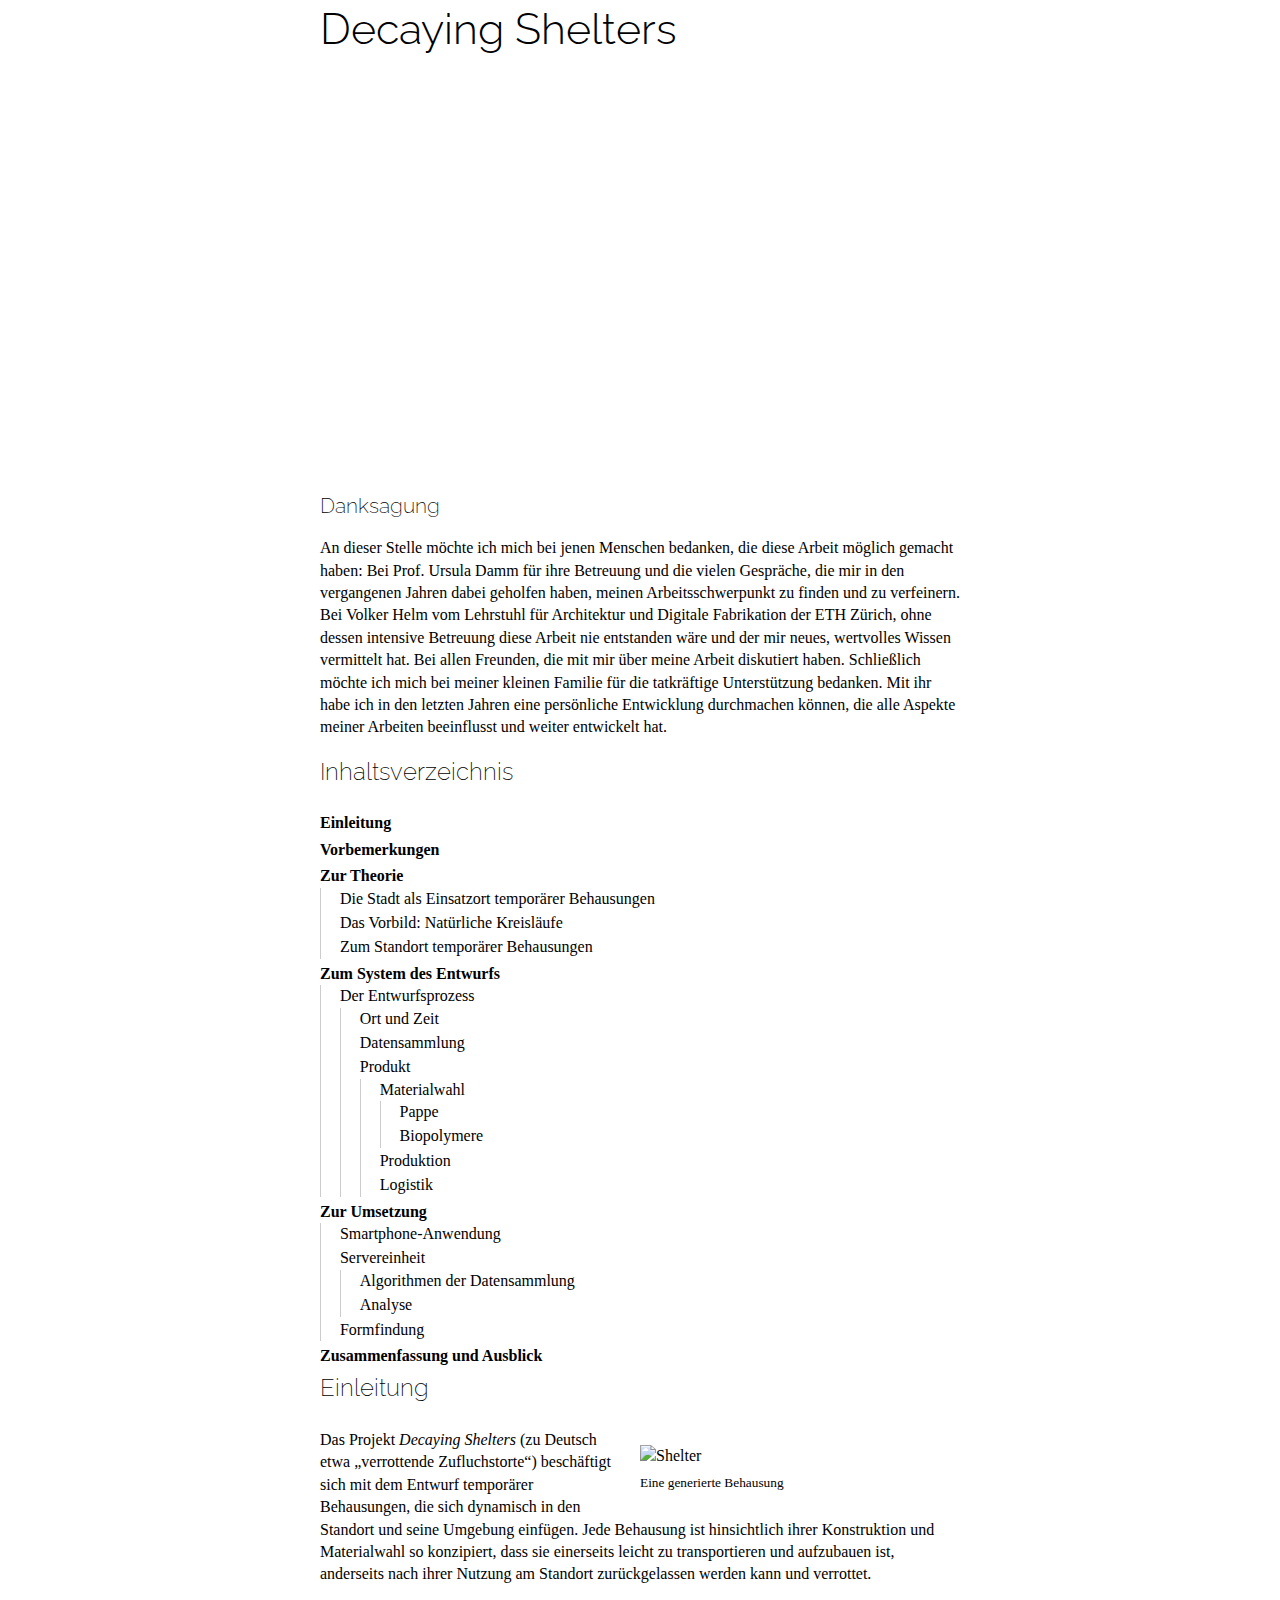
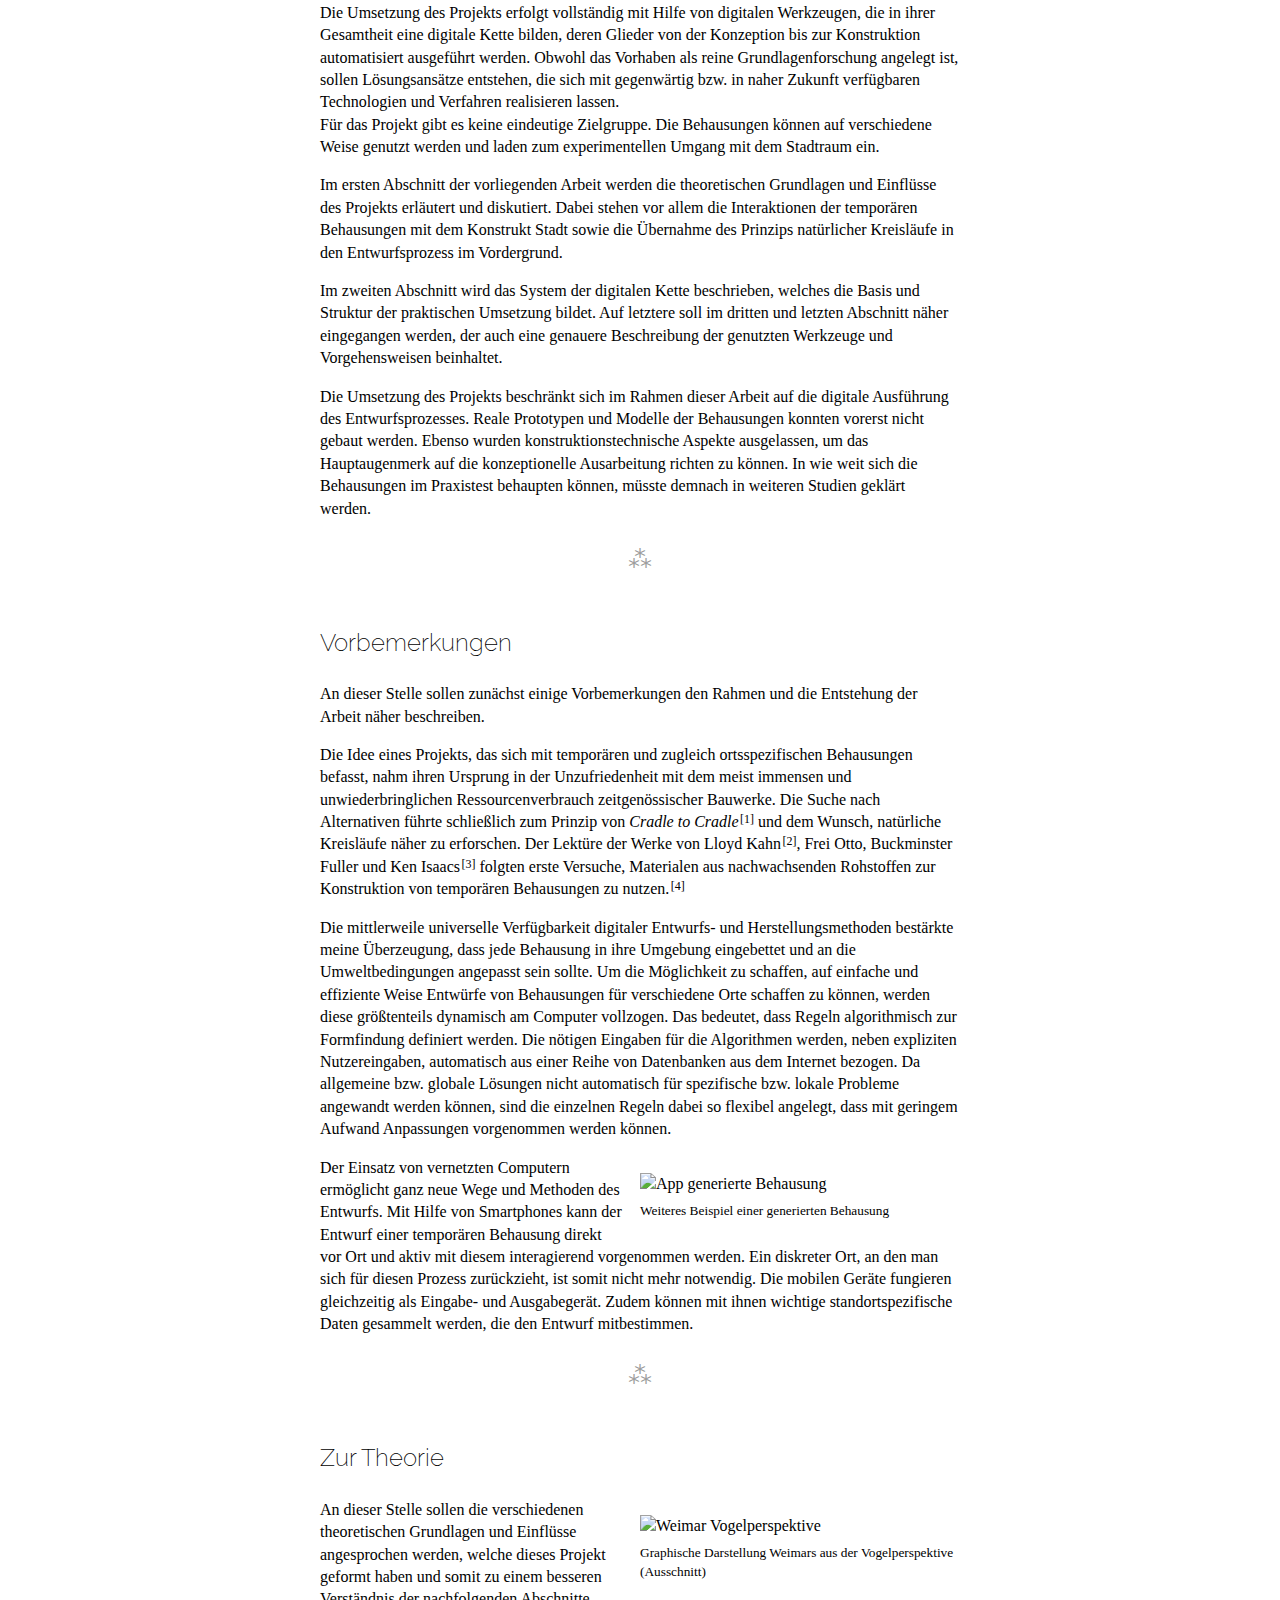
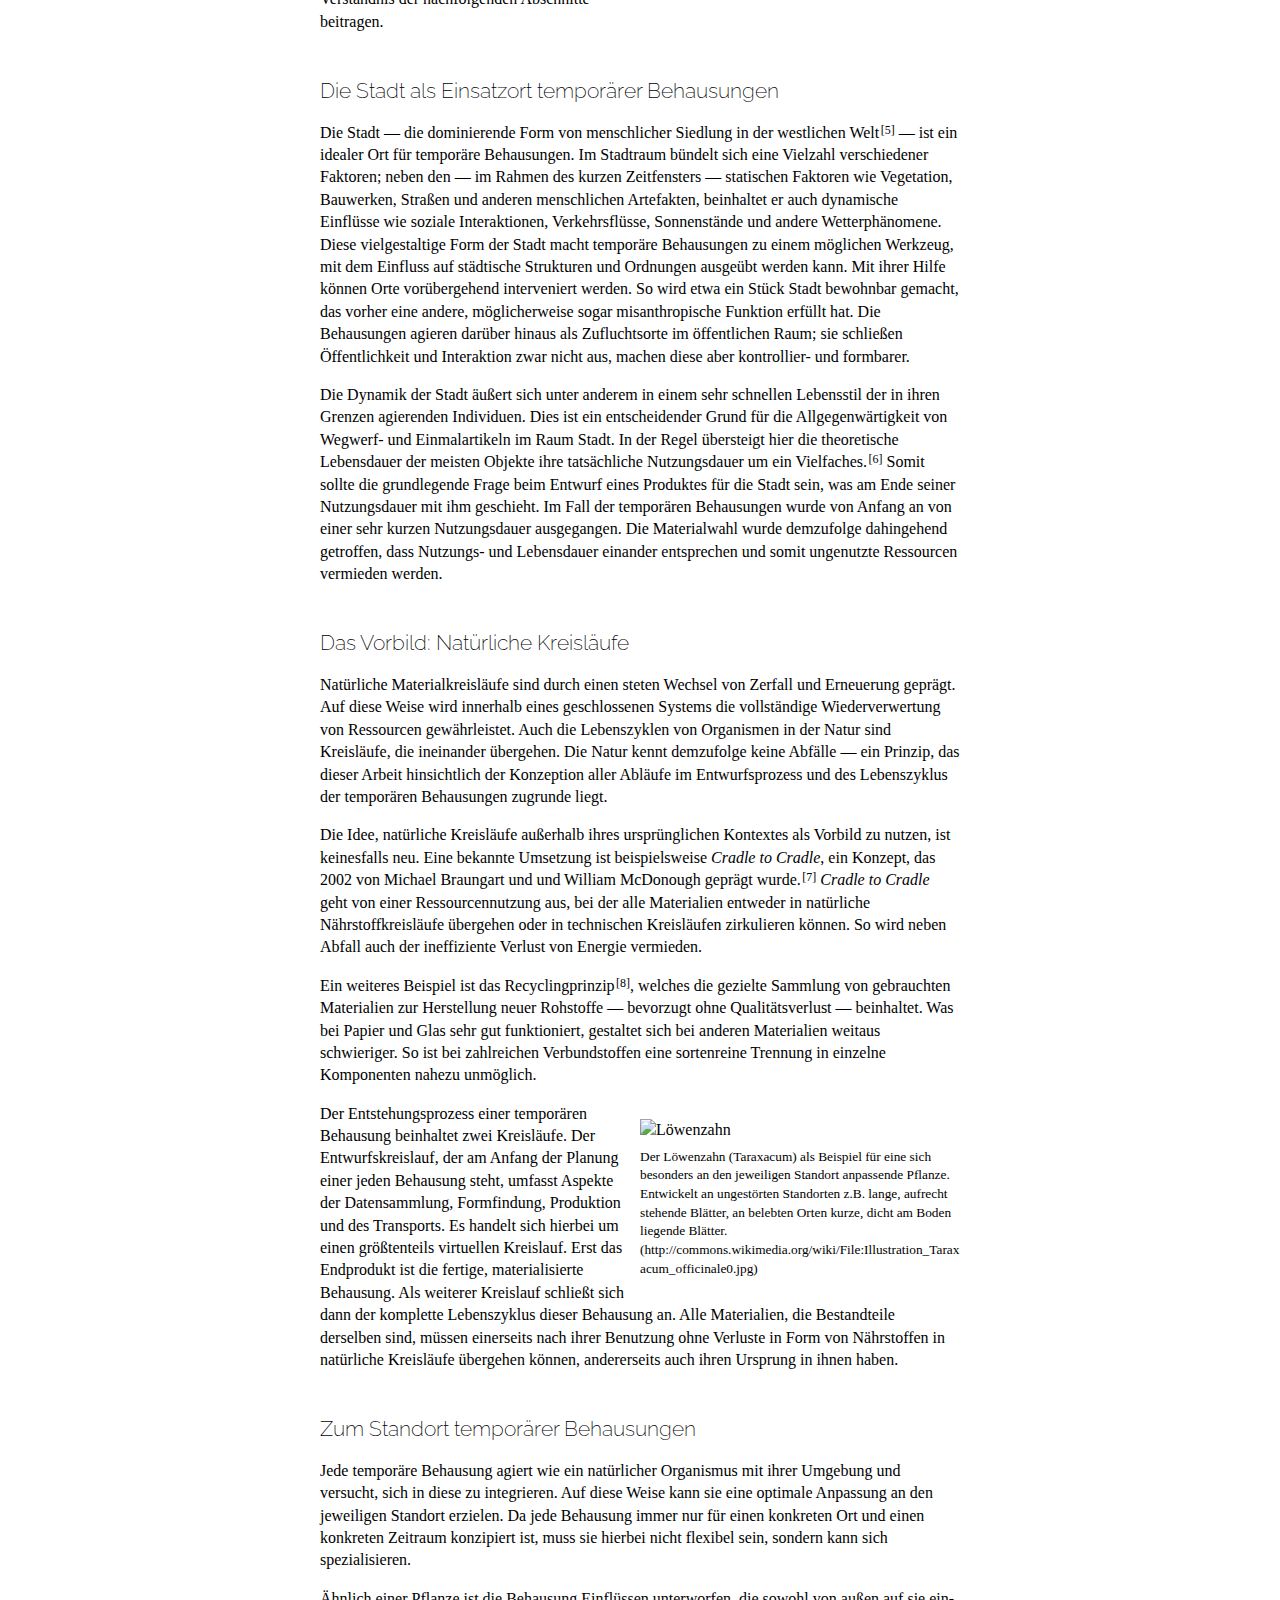
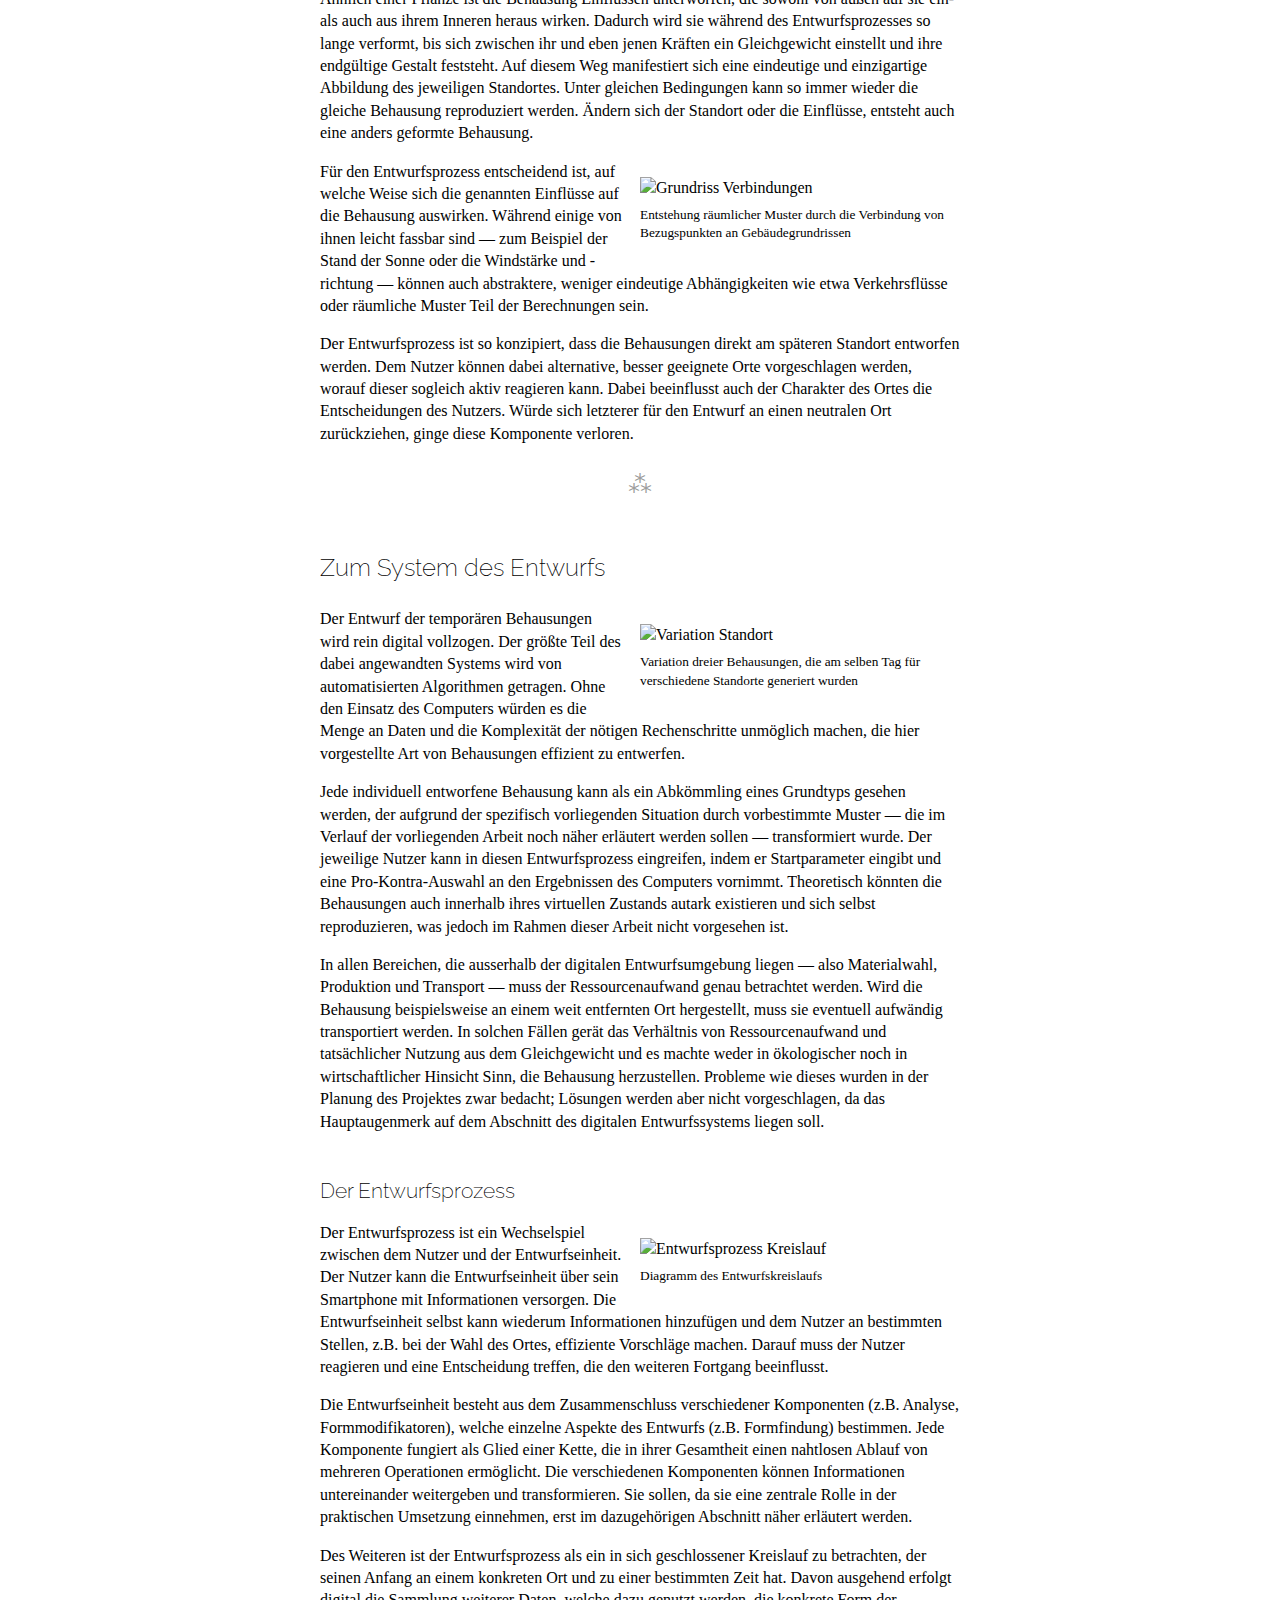
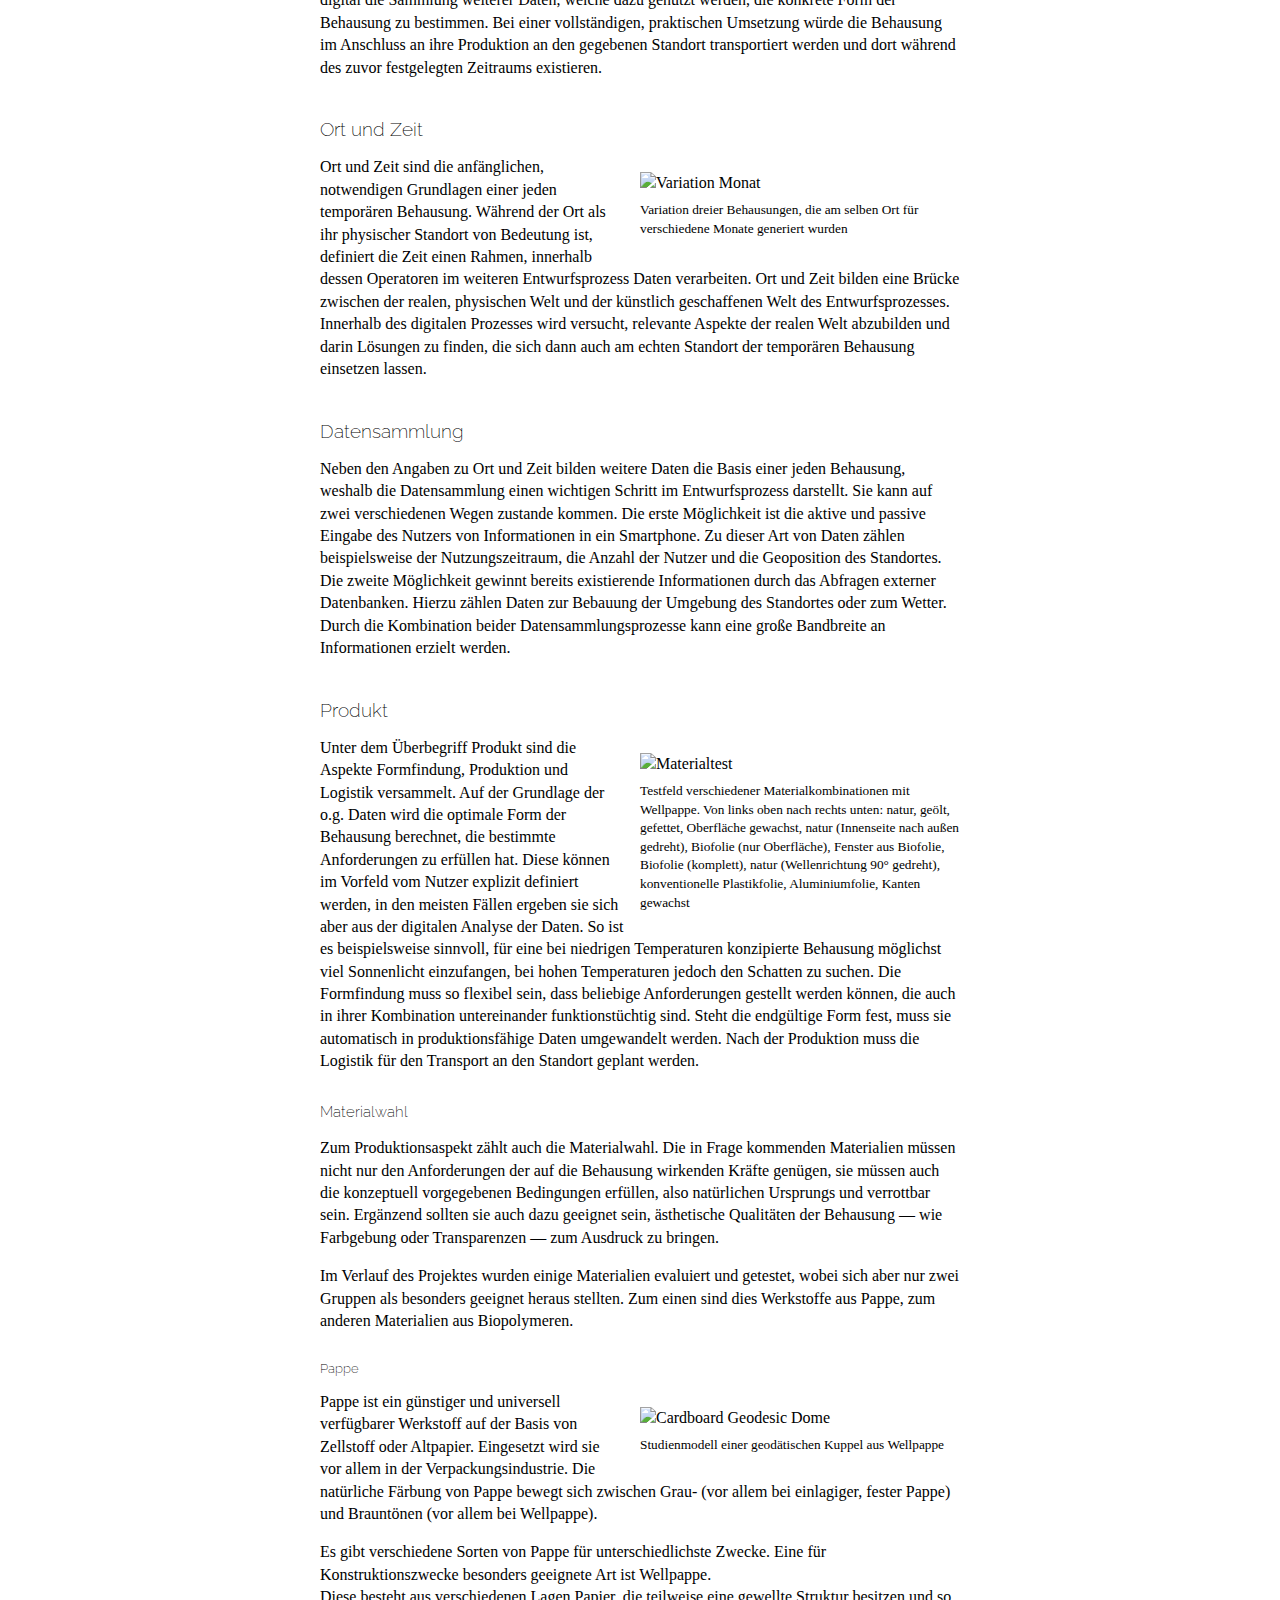
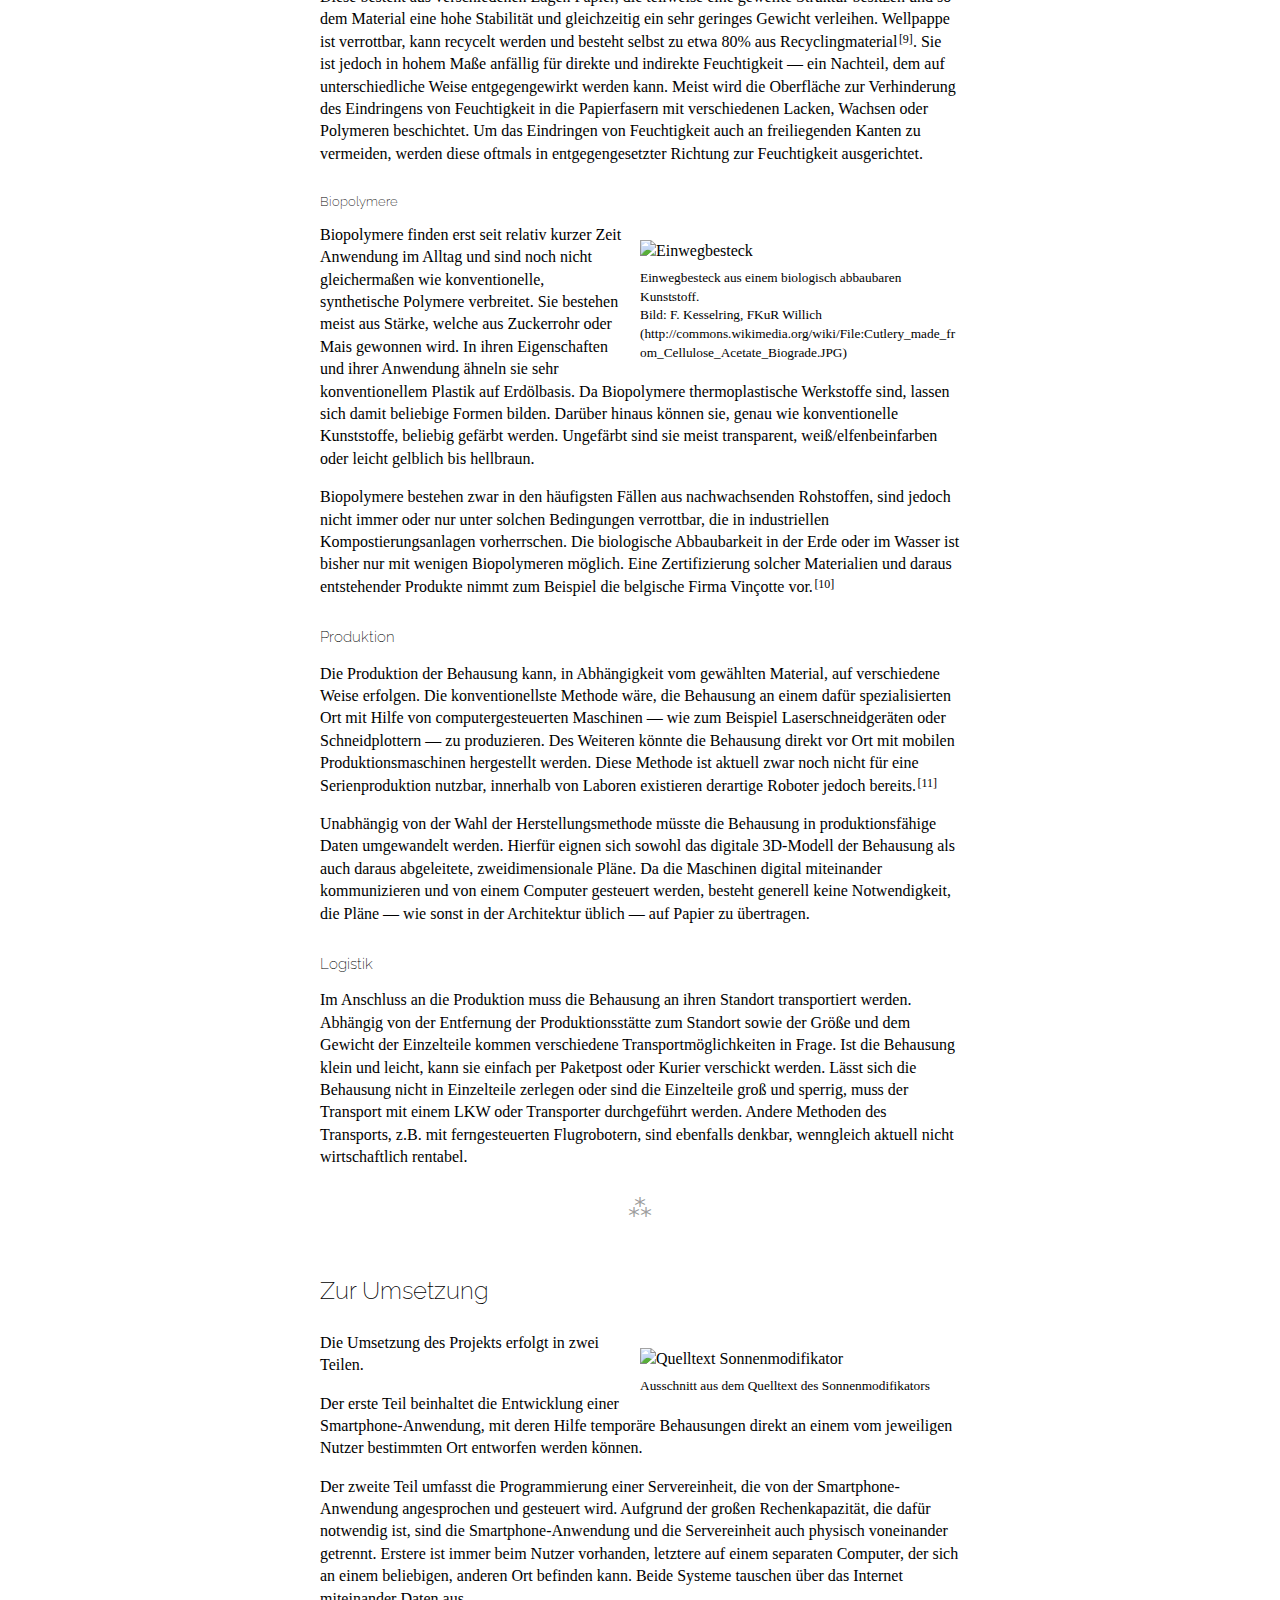
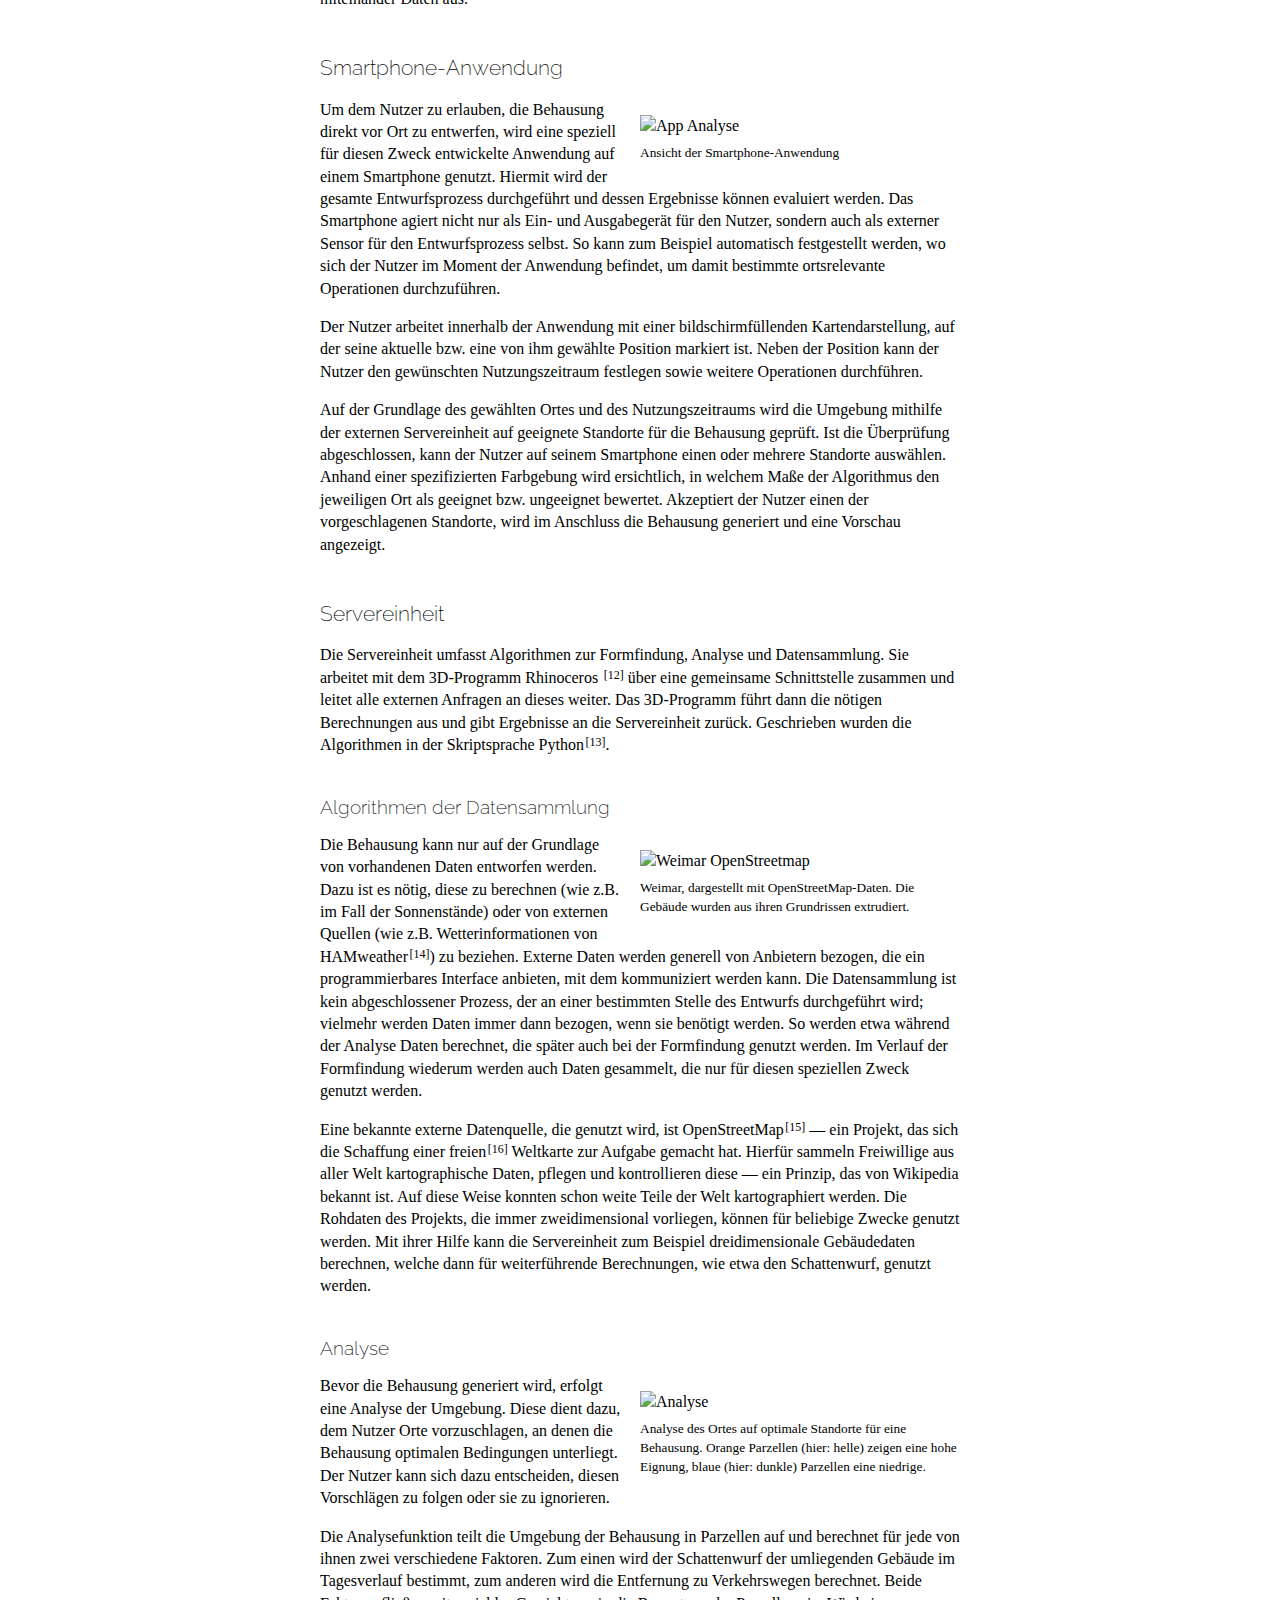
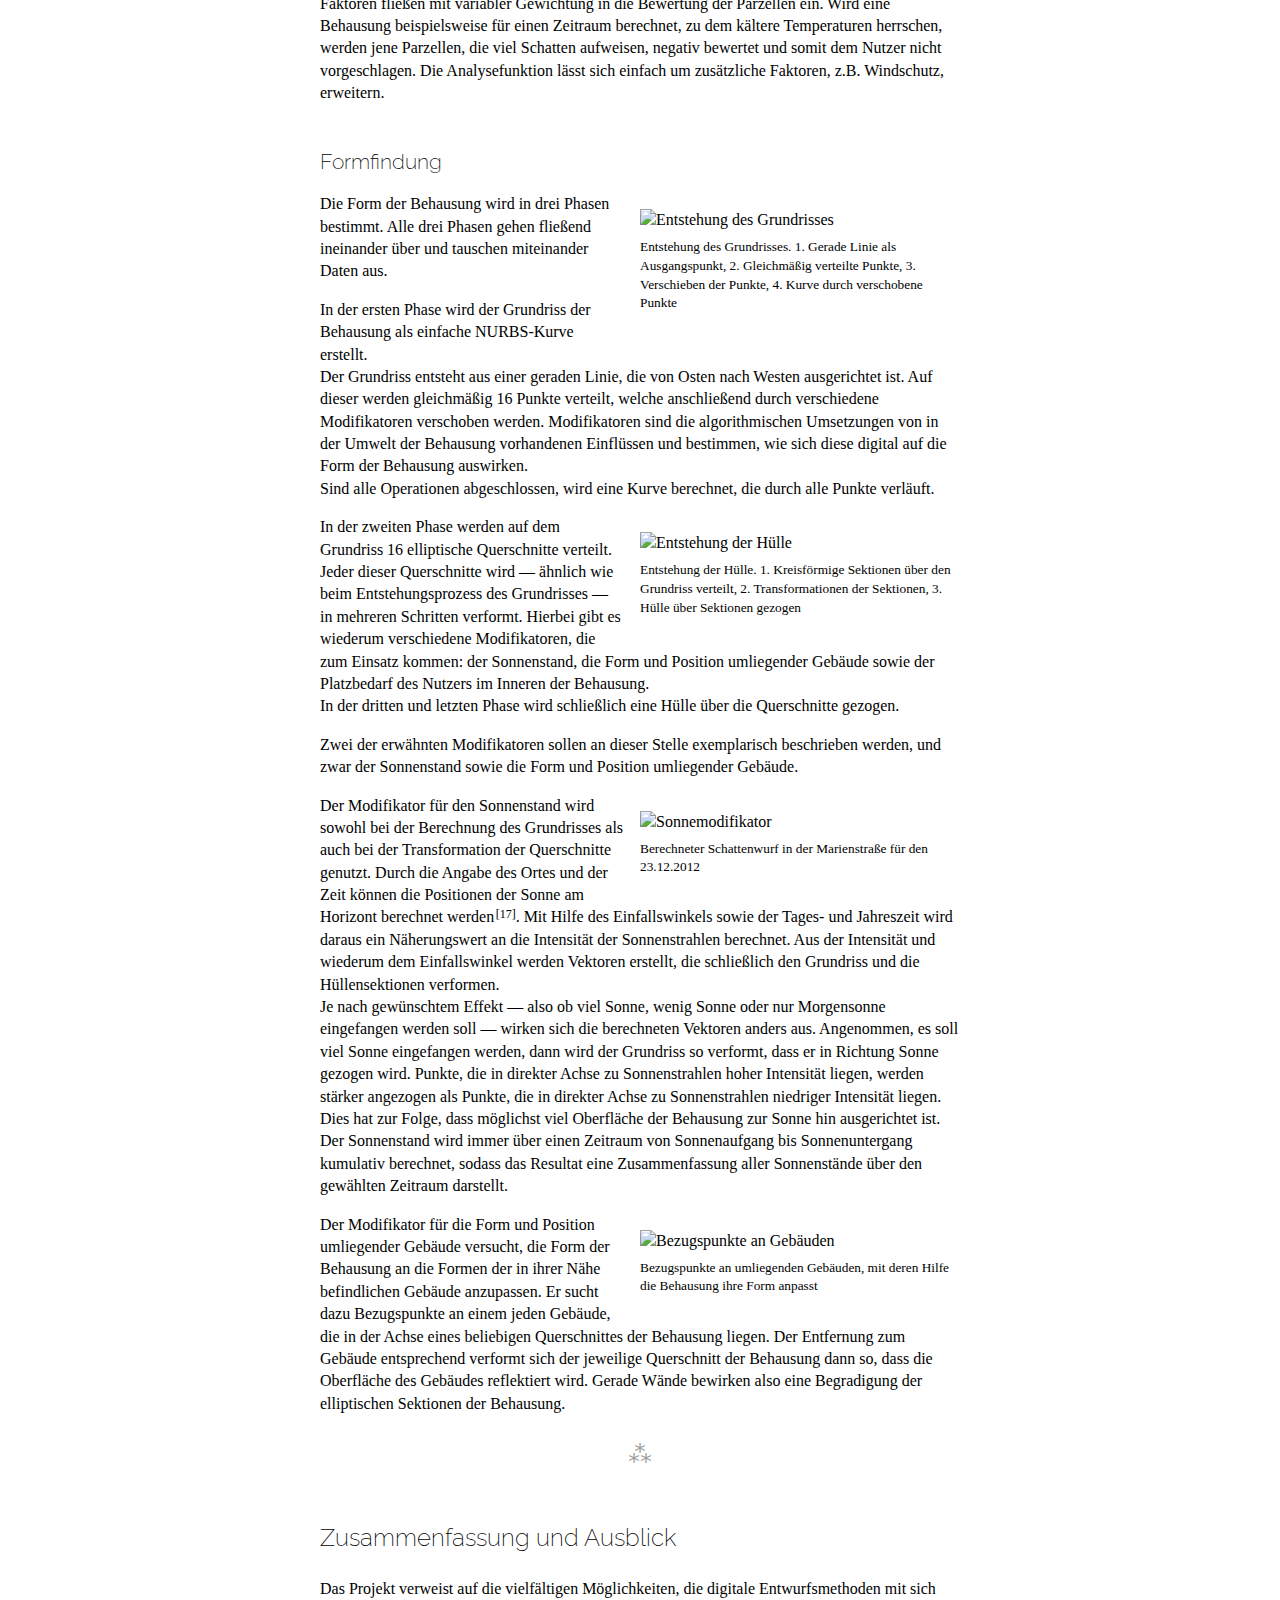
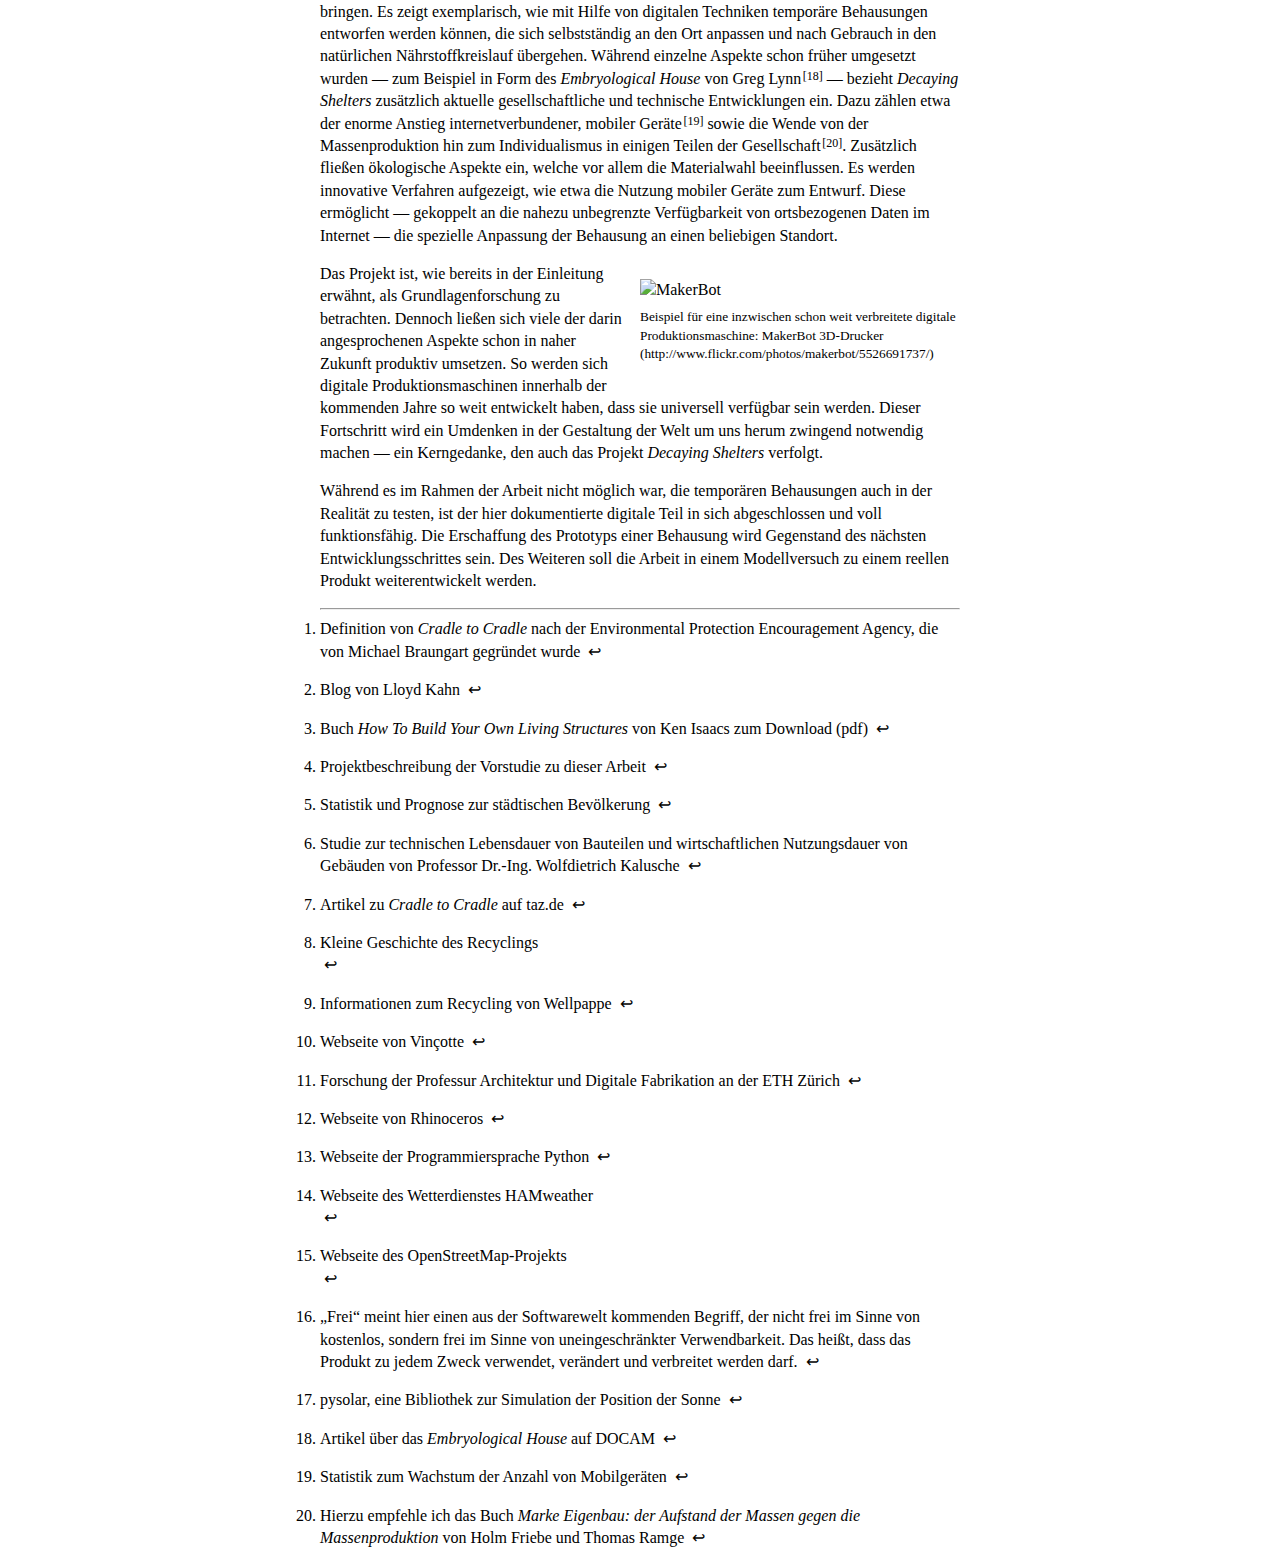
==== web/index.html @ 53554e56 "First commit" ====
<!DOCTYPE html>
<head>
	<meta charset="utf-8">
	<title>Decaying Shelters</title>
	<meta name="author" content="Matthias Breuer"/>
	<meta name="date" content="2013-04-09"/>
	<meta name="language" content="german"/>

	<link
		href='http://fonts.googleapis.com/css?family=Gentium+Basic:400,700,400italic,700italic|Raleway:400,300,200,100,500,600,700,800,900&subset=latin,latin-ext'
		rel='stylesheet' type='text/css'>

	<link rel="stylesheet" href="css/screen.css">

	<script src="http://code.jquery.com/jquery-1.9.1.min.js"></script>
	<script src="js/screen.js"></script>

</head>
<body>

<h1 id="decayingshelters">Decaying Shelters</h1>

<h2 id="bachelorarbeit">Bachelorarbeit</h2>

<h3 id="vonmatthiasbreuermatrikelnummer80789">von Matthias Breuer (Matrikelnummer 80789)</h3>

<p>Zur Erlangung des akademischen Grades<br>
	Bachelor of Fine Arts (BFA) Mediengestaltung<br>
	an der Bauhaus-Universität Weimar<br></p>

<p>Weimar, den 09.04.2013</p>

<h3 id="betreuer">Betreuer</h3>

<ul>
	<li>Prof. Ursula Damm (1. Prüferin)</li>
	<li>Dipl.-Künstler Max Neupert (2. Prüfer)</li>
	<li>Dipl. Ing., MAS CAAD ETH Volker Helm (ETH Zürich)</li>
</ul>

<h3 id="danksagung">Danksagung</h3>

<p>An dieser Stelle möchte ich mich bei jenen Menschen bedanken, die diese Arbeit möglich gemacht haben:
	Bei Prof. Ursula Damm für ihre Betreuung und die vielen Gespräche, die mir in den vergangenen Jahren dabei geholfen
	haben, meinen Arbeitsschwerpunkt zu finden und zu verfeinern. Bei Volker Helm vom Lehrstuhl für Architektur und
	Digitale Fabrikation der ETH Zürich, ohne dessen intensive Betreuung diese Arbeit nie entstanden wäre und der mir
	neues, wertvolles Wissen vermittelt hat. Bei allen Freunden, die mit mir über meine Arbeit diskutiert haben.
	Schließlich möchte ich mich bei meiner kleinen Familie für die tatkräftige Unterstützung bedanken. Mit ihr habe ich
	in den letzten Jahren eine persönliche Entwicklung durchmachen können, die alle Aspekte meiner Arbeiten beeinflusst
	und weiter entwickelt hat.</p>

<h3 id="hinweis">Hinweis</h3>

<p>Eine digitale Version der Arbeit sowie zusätzliche Materialien, die sich in der vorliegenden Druckversion nicht
	darstellen ließen, finden sich online unter:<br>
	http://matthiasbreuer.github.io/Decaying-Shelters/<br>
	Sie sollten ergänzend zur Lektüre der Druckversion genutzt werden.</p>

<h2 id="inhaltsverzeichnis">Inhaltsverzeichnis</h2>

<h2 id="einleitung">Einleitung</h2>

<p><img src="images/shelter.png" alt="Shelter" id="shelter" title="Eine generierte Behausung"/>Das Projekt <em>Decaying
	Shelters</em> (zu Deutsch etwa „verrottende Zufluchstorte“) beschäftigt sich mit dem Entwurf temporärer Behausungen,
	die sich dynamisch in den Standort und seine Umgebung einfügen. Jede Behausung ist hinsichtlich ihrer Konstruktion
	und Materialwahl so konzipiert, dass sie einerseits leicht zu transportieren und aufzubauen ist, anderseits nach
	ihrer Nutzung am Standort zurückgelassen werden kann und verrottet.</p>

<p>Die Umsetzung des Projekts erfolgt vollständig mit Hilfe von digitalen Werkzeugen, die in ihrer Gesamtheit eine
	digitale Kette bilden, deren Glieder von der Konzeption bis zur Konstruktion automatisiert ausgeführt werden. Obwohl
	das Vorhaben als reine Grundlagenforschung angelegt ist, sollen Lösungsansätze entstehen, die sich mit gegenwärtig
	bzw. in naher Zukunft verfügbaren Technologien und Verfahren realisieren lassen.<br>
	Für das Projekt gibt es keine eindeutige Zielgruppe. Die Behausungen können auf verschiedene Weise genutzt werden
	und laden zum experimentellen Umgang mit dem Stadtraum ein.</p>

<p>Im ersten Abschnitt der vorliegenden Arbeit werden die theoretischen Grundlagen und Einflüsse des Projekts erläutert
	und diskutiert. Dabei stehen vor allem die Interaktionen der temporären Behausungen mit dem Konstrukt Stadt sowie
	die Übernahme des Prinzips natürlicher Kreisläufe in den Entwurfsprozess im Vordergrund.</p>

<p>Im zweiten Abschnitt wird das System der digitalen Kette beschrieben, welches die Basis und Struktur der praktischen
	Umsetzung bildet. Auf letztere soll im dritten und letzten Abschnitt näher eingegangen werden, der auch eine
	genauere Beschreibung der genutzten Werkzeuge und Vorgehensweisen beinhaltet.</p>

<p>Die Umsetzung des Projekts beschränkt sich im Rahmen dieser Arbeit auf die digitale Ausführung des Entwurfsprozesses.
	Reale Prototypen und Modelle der Behausungen konnten vorerst nicht gebaut werden. Ebenso wurden
	konstruktionstechnische Aspekte ausgelassen, um das Hauptaugenmerk auf die konzeptionelle Ausarbeitung richten zu
	können. In wie weit sich die Behausungen im Praxistest behaupten können, müsste demnach in weiteren Studien geklärt
	werden.</p>

<h2 id="vorbemerkungen">Vorbemerkungen</h2>

<p>An dieser Stelle sollen zunächst einige Vorbemerkungen den Rahmen und die Entstehung der Arbeit näher
	beschreiben.</p>

<p>Die Idee eines Projekts, das sich mit temporären und zugleich ortsspezifischen Behausungen befasst, nahm ihren
	Ursprung in der Unzufriedenheit mit dem meist immensen und unwiederbringlichen Ressourcenverbrauch zeitgenössischer
	Bauwerke. Die Suche nach Alternativen führte schließlich zum Prinzip von <em>Cradle to Cradle</em><a href="#fn:1"
	                                                                                                     id="fnref:1"
	                                                                                                     title="see footnote"
	                                                                                                     class="footnote">[1]</a>
	und dem Wunsch, natürliche Kreisläufe näher zu erforschen. Der Lektüre der Werke von Lloyd Kahn<a href="#fn:2"
	                                                                                                  id="fnref:2"
	                                                                                                  title="see footnote"
	                                                                                                  class="footnote">[2]</a>,
	Frei Otto, Buckminster Fuller und Ken Isaacs<a href="#fn:3" id="fnref:3" title="see footnote"
	                                               class="footnote">[3]</a> folgten erste Versuche, Materialen aus
	nachwachsenden Rohstoffen zur Konstruktion von temporären Behausungen zu nutzen.<a href="#fn:4" id="fnref:4"
	                                                                                   title="see footnote"
	                                                                                   class="footnote">[4]</a></p>

<p>Die mittlerweile universelle Verfügbarkeit digitaler Entwurfs- und Herstellungsmethoden bestärkte meine Überzeugung,
	dass jede Behausung in ihre Umgebung eingebettet und an die Umweltbedingungen angepasst sein sollte. Um die
	Möglichkeit zu schaffen, auf einfache und effiziente Weise Entwürfe von Behausungen für verschiedene Orte schaffen
	zu können, werden diese größtenteils dynamisch am Computer vollzogen. Das bedeutet, dass Regeln algorithmisch zur
	Formfindung definiert werden. Die nötigen Eingaben für die Algorithmen werden, neben expliziten Nutzereingaben,
	automatisch aus einer Reihe von Datenbanken aus dem Internet bezogen. Da allgemeine bzw. globale Lösungen nicht
	automatisch für spezifische bzw. lokale Probleme angewandt werden können, sind die einzelnen Regeln dabei so
	flexibel angelegt, dass mit geringem Aufwand Anpassungen vorgenommen werden können.</p>

<p><img src="images/app-generated.png" alt="App generierte Behausung" id="appgeneriertebehausung"
        title="Weiteres Beispiel einer generierten Behausung"/>Der Einsatz von vernetzten Computern ermöglicht ganz neue
	Wege und Methoden des Entwurfs. Mit Hilfe von Smartphones kann der Entwurf einer temporären Behausung direkt vor Ort
	und aktiv mit diesem interagierend vorgenommen werden. Ein diskreter Ort, an den man sich für diesen Prozess
	zurückzieht, ist somit nicht mehr notwendig. Die mobilen Geräte fungieren gleichzeitig als Eingabe- und
	Ausgabegerät. Zudem können mit ihnen wichtige standortspezifische Daten gesammelt werden, die den Entwurf
	mitbestimmen.</p>

<h2 id="zurtheorie">Zur Theorie</h2>

<p><img src="images/weimar-vogel.png" alt="Weimar Vogelperspektive" id="weimarvogelperspektive"
        title="Graphische Darstellung Weimars aus der Vogelperspektive (Ausschnitt)"/>An dieser Stelle sollen die
	verschiedenen theoretischen Grundlagen und Einflüsse angesprochen werden, welche dieses Projekt geformt haben und
	somit zu einem besseren Verständnis der nachfolgenden Abschnitte beitragen.</p>

<h3 id="diestadtalseinsatzorttemporrerbehausungen">Die Stadt als Einsatzort temporärer Behausungen</h3>

<p>Die Stadt — die dominierende Form von menschlicher Siedlung in der westlichen Welt<a href="#fn:5" id="fnref:5"
                                                                                        title="see footnote"
                                                                                        class="footnote">[5]</a> — ist
	ein idealer Ort für temporäre Behausungen. Im Stadtraum bündelt sich eine Vielzahl verschiedener Faktoren; neben den
	— im Rahmen des kurzen Zeitfensters — statischen Faktoren wie Vegetation, Bauwerken, Straßen und anderen
	menschlichen Artefakten, beinhaltet er auch dynamische Einflüsse wie soziale Interaktionen, Verkehrsflüsse,
	Sonnenstände und andere Wetterphänomene. Diese vielgestaltige Form der Stadt macht temporäre Behausungen zu einem
	möglichen Werkzeug, mit dem Einfluss auf städtische Strukturen und Ordnungen ausgeübt werden kann. Mit ihrer Hilfe
	können Orte vorübergehend interveniert werden. So wird etwa ein Stück Stadt bewohnbar gemacht, das vorher eine
	andere, möglicherweise sogar misanthropische Funktion erfüllt hat. Die Behausungen agieren darüber hinaus als
	Zufluchtsorte im öffentlichen Raum; sie schließen Öffentlichkeit und Interaktion zwar nicht aus, machen diese aber
	kontrollier- und formbarer.</p>

<p>Die Dynamik der Stadt äußert sich unter anderem in einem sehr schnellen Lebensstil der in ihren Grenzen agierenden
	Individuen. Dies ist ein entscheidender Grund für die Allgegenwärtigkeit von Wegwerf- und Einmalartikeln im Raum
	Stadt. In der Regel übersteigt hier die theoretische Lebensdauer der meisten Objekte ihre tatsächliche Nutzungsdauer
	um ein Vielfaches.<a href="#fn:6" id="fnref:6" title="see footnote" class="footnote">[6]</a> Somit sollte die
	grundlegende Frage beim Entwurf eines Produktes für die Stadt sein, was am Ende seiner Nutzungsdauer mit ihm
	geschieht. Im Fall der temporären Behausungen wurde von Anfang an von einer sehr kurzen Nutzungsdauer ausgegangen.
	Die Materialwahl wurde demzufolge dahingehend getroffen, dass Nutzungs- und Lebensdauer einander entsprechen und
	somit ungenutzte Ressourcen vermieden werden.</p>

<h3 id="dasvorbild:natrlichekreislufe">Das Vorbild: Natürliche Kreisläufe</h3>

<p>Natürliche Materialkreisläufe sind durch einen steten Wechsel von Zerfall und Erneuerung geprägt. Auf diese Weise
	wird innerhalb eines geschlossenen Systems die vollständige Wiederverwertung von Ressourcen gewährleistet. Auch die
	Lebenszyklen von Organismen in der Natur sind Kreisläufe, die ineinander übergehen. Die Natur kennt demzufolge keine
	Abfälle — ein Prinzip, das dieser Arbeit hinsichtlich der Konzeption aller Abläufe im Entwurfsprozess und des
	Lebenszyklus der temporären Behausungen zugrunde liegt.</p>

<p>Die Idee, natürliche Kreisläufe außerhalb ihres ursprünglichen Kontextes als Vorbild zu nutzen, ist keinesfalls neu.
	Eine bekannte Umsetzung ist beispielsweise <em>Cradle to Cradle</em>, ein Konzept, das 2002 von Michael Braungart
	und und William McDonough geprägt wurde.<a href="#fn:7" id="fnref:7" title="see footnote" class="footnote">[7]</a>
	<em>Cradle to Cradle</em> geht von einer Ressourcennutzung aus, bei der alle Materialien entweder in natürliche
	Nährstoffkreisläufe übergehen oder in technischen Kreisläufen zirkulieren können. So wird neben Abfall auch der
	ineffiziente Verlust von Energie vermieden.</p>

<p>Ein weiteres Beispiel ist das Recyclingprinzip<a href="#fn:8" id="fnref:8" title="see footnote"
                                                    class="footnote">[8]</a>, welches die gezielte Sammlung von
	gebrauchten Materialien zur Herstellung neuer Rohstoffe — bevorzugt ohne Qualitätsverlust — beinhaltet. Was bei
	Papier und Glas sehr gut funktioniert, gestaltet sich bei anderen Materialien weitaus schwieriger. So ist bei
	zahlreichen Verbundstoffen eine sortenreine Trennung in einzelne Komponenten nahezu unmöglich.</p>

<p><img src="images/Illustration_Taraxacum_officinale0.jpg" alt="Löwenzahn" id="lwenzahn"
        title="Der Löwenzahn (Taraxacum) als Beispiel für eine sich besonders an den jeweiligen Standort anpassende Pflanze. Entwickelt an ungestörten Standorten z.B. lange, aufrecht stehende Blätter, an belebten Orten kurze, dicht am Boden liegende Blätter. (http://commons.wikimedia.org/wiki/File:Illustration_Taraxacum_officinale0.jpg)"
        class="half-width"/>Der Entstehungsprozess einer temporären Behausung beinhaltet zwei Kreisläufe. Der
	Entwurfskreislauf, der am Anfang der Planung einer jeden Behausung steht, umfasst Aspekte der Datensammlung,
	Formfindung, Produktion und des Transports. Es handelt sich hierbei um einen größtenteils virtuellen Kreislauf. Erst
	das Endprodukt ist die fertige, materialisierte Behausung. Als weiterer Kreislauf schließt sich dann der komplette
	Lebenszyklus dieser Behausung an. Alle Materialien, die Bestandteile derselben sind, müssen einerseits nach ihrer
	Benutzung ohne Verluste in Form von Nährstoffen in natürliche Kreisläufe übergehen können, andererseits auch ihren
	Ursprung in ihnen haben.</p>

<h3 id="zumstandorttemporrerbehausungen">Zum Standort temporärer Behausungen</h3>

<p>Jede temporäre Behausung agiert wie ein natürlicher Organismus mit ihrer Umgebung und versucht, sich in diese zu
	integrieren. Auf diese Weise kann sie eine optimale Anpassung an den jeweiligen Standort erzielen. Da jede Behausung
	immer nur für einen konkreten Ort und einen konkreten Zeitraum konzipiert ist, muss sie hierbei nicht flexibel sein,
	sondern kann sich spezialisieren.</p>

<p>Ähnlich einer Pflanze ist die Behausung Einflüssen unterworfen, die sowohl von außen auf sie ein- als auch aus ihrem
	Inneren heraus wirken. Dadurch wird sie während des Entwurfsprozesses so lange verformt, bis sich zwischen ihr und
	eben jenen Kräften ein Gleichgewicht einstellt und ihre endgültige Gestalt feststeht. Auf diesem Weg manifestiert
	sich eine eindeutige und einzigartige Abbildung des jeweiligen Standortes. Unter gleichen Bedingungen kann so immer
	wieder die gleiche Behausung reproduziert werden. Ändern sich der Standort oder die Einflüsse, entsteht auch eine
	anders geformte Behausung.</p>

<p><img src="images/grundriss-verbindungen.png" alt="Grundriss Verbindungen" id="grundrissverbindungen"
        title="Entstehung räumlicher Muster durch die Verbindung von Bezugspunkten an Gebäudegrundrissen"/>Für den
	Entwurfsprozess entscheidend ist, auf welche Weise sich die genannten Einflüsse auf die Behausung auswirken. Während
	einige von ihnen leicht fassbar sind — zum Beispiel der Stand der Sonne oder die Windstärke und -richtung — können
	auch abstraktere, weniger eindeutige Abhängigkeiten wie etwa Verkehrsflüsse oder räumliche Muster Teil der
	Berechnungen sein.</p>

<p>Der Entwurfsprozess ist so konzipiert, dass die Behausungen direkt am späteren Standort entworfen werden. Dem Nutzer
	können dabei alternative, besser geeignete Orte vorgeschlagen werden, worauf dieser sogleich aktiv reagieren kann.
	Dabei beeinflusst auch der Charakter des Ortes die Entscheidungen des Nutzers. Würde sich letzterer für den Entwurf
	an einen neutralen Ort zurückziehen, ginge diese Komponente verloren.</p>

<h2 id="zumsystemdesentwurfs">Zum System des Entwurfs</h2>

<p><img src="images/shelters-variation-3.png" alt="Variation Standort" id="variationstandort"
        title="Variation dreier Behausungen, die am selben Tag für verschiedene Standorte generiert wurden"
        class="half-width"/>Der Entwurf der temporären Behausungen wird rein digital vollzogen. Der größte Teil des
	dabei angewandten Systems wird von automatisierten Algorithmen getragen. Ohne den Einsatz des Computers würden es
	die Menge an Daten und die Komplexität der nötigen Rechenschritte unmöglich machen, die hier vorgestellte Art von
	Behausungen effizient zu entwerfen.</p>

<p>Jede individuell entworfene Behausung kann als ein Abkömmling eines Grundtyps gesehen werden, der aufgrund der
	spezifisch vorliegenden Situation durch vorbestimmte Muster — die im Verlauf der vorliegenden Arbeit noch näher
	erläutert werden sollen — transformiert wurde. Der jeweilige Nutzer kann in diesen Entwurfsprozess eingreifen, indem
	er Startparameter eingibt und eine Pro-Kontra-Auswahl an den Ergebnissen des Computers vornimmt. Theoretisch könnten
	die Behausungen auch innerhalb ihres virtuellen Zustands autark existieren und sich selbst reproduzieren, was jedoch
	im Rahmen dieser Arbeit nicht vorgesehen ist.</p>

<p>In allen Bereichen, die ausserhalb der digitalen Entwurfsumgebung liegen — also Materialwahl, Produktion und
	Transport — muss der Ressourcenaufwand genau betrachtet werden. Wird die Behausung beispielsweise an einem weit
	entfernten Ort hergestellt, muss sie eventuell aufwändig transportiert werden. In solchen Fällen gerät das
	Verhältnis von Ressourcenaufwand und tatsächlicher Nutzung aus dem Gleichgewicht und es machte weder in ökologischer
	noch in wirtschaftlicher Hinsicht Sinn, die Behausung herzustellen. Probleme wie dieses wurden in der Planung des
	Projektes zwar bedacht; Lösungen werden aber nicht vorgeschlagen, da das Hauptaugenmerk auf dem Abschnitt des
	digitalen Entwurfssystems liegen soll.</p>

<h3 id="derentwurfsprozess">Der Entwurfsprozess</h3>

<p><img src="images/entwurfskreislauf.png" alt="Entwurfsprozess Kreislauf" id="entwurfsprozesskreislauf"
        title="Diagramm des Entwurfskreislaufs" class="half-width"/>Der Entwurfsprozess ist ein Wechselspiel zwischen
	dem Nutzer und der Entwurfseinheit. Der Nutzer kann die Entwurfseinheit über sein Smartphone mit Informationen
	versorgen. Die Entwurfseinheit selbst kann wiederum Informationen hinzufügen und dem Nutzer an bestimmten Stellen,
	z.B. bei der Wahl des Ortes, effiziente Vorschläge machen. Darauf muss der Nutzer reagieren und eine Entscheidung
	treffen, die den weiteren Fortgang beeinflusst.</p>

<p>Die Entwurfseinheit besteht aus dem Zusammenschluss verschiedener Komponenten (z.B. Analyse, Formmodifikatoren),
	welche einzelne Aspekte des Entwurfs (z.B. Formfindung) bestimmen. Jede Komponente fungiert als Glied einer Kette,
	die in ihrer Gesamtheit einen nahtlosen Ablauf von mehreren Operationen ermöglicht. Die verschiedenen Komponenten
	können Informationen untereinander weitergeben und transformieren. Sie sollen, da sie eine zentrale Rolle in der
	praktischen Umsetzung einnehmen, erst im dazugehörigen Abschnitt näher erläutert werden.</p>

<p>Des Weiteren ist der Entwurfsprozess als ein in sich geschlossener Kreislauf zu betrachten, der seinen Anfang an
	einem konkreten Ort und zu einer bestimmten Zeit hat. Davon ausgehend erfolgt digital die Sammlung weiterer Daten,
	welche dazu genutzt werden, die konkrete Form der Behausung zu bestimmen. Bei einer vollständigen, praktischen
	Umsetzung würde die Behausung im Anschluss an ihre Produktion an den gegebenen Standort transportiert werden und
	dort während des zuvor festgelegten Zeitraums existieren.</p>

<h4 id="ortundzeit">Ort und Zeit</h4>

<p><img src="images/shelters-year-3.png" alt="Variation Monat" id="variationmonat"
        title="Variation dreier Behausungen, die am selben Ort für verschiedene Monate generiert wurden"
        class="half-width"/>Ort und Zeit sind die anfänglichen, notwendigen Grundlagen einer jeden temporären Behausung.
	Während der Ort als ihr physischer Standort von Bedeutung ist, definiert die Zeit einen Rahmen, innerhalb dessen
	Operatoren im weiteren Entwurfsprozess Daten verarbeiten. Ort und Zeit bilden eine Brücke zwischen der realen,
	physischen Welt und der künstlich geschaffenen Welt des Entwurfsprozesses. Innerhalb des digitalen Prozesses wird
	versucht, relevante Aspekte der realen Welt abzubilden und darin Lösungen zu finden, die sich dann auch am echten
	Standort der temporären Behausung einsetzen lassen.</p>

<h4 id="datensammlung">Datensammlung</h4>

<p>Neben den Angaben zu Ort und Zeit bilden weitere Daten die Basis einer jeden Behausung, weshalb die Datensammlung
	einen wichtigen Schritt im Entwurfsprozess darstellt. Sie kann auf zwei verschiedenen Wegen zustande kommen. Die
	erste Möglichkeit ist die aktive und passive Eingabe des Nutzers von Informationen in ein Smartphone. Zu dieser Art
	von Daten zählen beispielsweise der Nutzungszeitraum, die Anzahl der Nutzer und die Geoposition des Standortes. Die
	zweite Möglichkeit gewinnt bereits existierende Informationen durch das Abfragen externer Datenbanken. Hierzu zählen
	Daten zur Bebauung der Umgebung des Standortes oder zum Wetter. Durch die Kombination beider Datensammlungsprozesse
	kann eine große Bandbreite an Informationen erzielt werden.</p>

<h4 id="produkt">Produkt</h4>

<p><img src="images/materialarray.jpg" alt="Materialtest" id="materialtest"
        title="Testfeld verschiedener Materialkombinationen mit Wellpappe. Von links oben nach rechts unten: natur, geölt, gefettet, Oberfläche gewachst, natur (Innenseite nach außen gedreht), Biofolie (nur Oberfläche), Fenster aus Biofolie, Biofolie (komplett), natur (Wellenrichtung 90° gedreht), konventionelle Plastikfolie, Aluminiumfolie, Kanten gewachst"/>Unter
	dem Überbegriff Produkt sind die Aspekte Formfindung, Produktion und Logistik versammelt. Auf der Grundlage der o.g.
	Daten wird die optimale Form der Behausung berechnet, die bestimmte Anforderungen zu erfüllen hat. Diese können im
	Vorfeld vom Nutzer explizit definiert werden, in den meisten Fällen ergeben sie sich aber aus der digitalen Analyse
	der Daten. So ist es beispielsweise sinnvoll, für eine bei niedrigen Temperaturen konzipierte Behausung möglichst
	viel Sonnenlicht einzufangen, bei hohen Temperaturen jedoch den Schatten zu suchen. Die Formfindung muss so flexibel
	sein, dass beliebige Anforderungen gestellt werden können, die auch in ihrer Kombination untereinander
	funktionstüchtig sind. Steht die endgültige Form fest, muss sie automatisch in produktionsfähige Daten umgewandelt
	werden. Nach der Produktion muss die Logistik für den Transport an den Standort geplant werden.</p>

<h5 id="materialwahl">Materialwahl</h5>

<p>Zum Produktionsaspekt zählt auch die Materialwahl. Die in Frage kommenden Materialien müssen nicht nur den
	Anforderungen der auf die Behausung wirkenden Kräfte genügen, sie müssen auch die konzeptuell vorgegebenen
	Bedingungen erfüllen, also natürlichen Ursprungs und verrottbar sein. Ergänzend sollten sie auch dazu geeignet sein,
	ästhetische Qualitäten der Behausung —&nbsp;wie Farbgebung oder Transparenzen&nbsp;— zum Ausdruck zu bringen.</p>

<p>Im Verlauf des Projektes wurden einige Materialien evaluiert und getestet, wobei sich aber nur zwei Gruppen als
	besonders geeignet heraus stellten. Zum einen sind dies Werkstoffe aus Pappe, zum anderen Materialien aus
	Biopolymeren.</p>

<h6 id="pappe">Pappe</h6>

<p><img src="images/Cardboard-geodesic-dome.jpg" alt="Cardboard Geodesic Dome" id="cardboardgeodesicdome"
        title="Studienmodell einer geodätischen Kuppel aus Wellpappe"/>Pappe ist ein günstiger und universell
	verfügbarer Werkstoff auf der Basis von Zellstoff oder Altpapier. Eingesetzt wird sie vor allem in der
	Verpackungsindustrie. Die natürliche Färbung von Pappe bewegt sich zwischen Grau- (vor allem bei einlagiger, fester
	Pappe) und Brauntönen (vor allem bei Wellpappe).</p>

<p>Es gibt verschiedene Sorten von Pappe für unterschiedlichste Zwecke. Eine für Konstruktionszwecke besonders geeignete
	Art ist Wellpappe.<br>
	Diese besteht aus verschiedenen Lagen Papier, die teilweise eine gewellte Struktur besitzen und so dem Material eine
	hohe Stabilität und gleichzeitig ein sehr geringes Gewicht verleihen. Wellpappe ist verrottbar, kann recycelt werden
	und besteht selbst zu etwa 80% aus Recyclingmaterial<a href="#fn:9" id="fnref:9" title="see footnote"
	                                                       class="footnote">[9]</a>. Sie ist jedoch in hohem Maße
	anfällig für direkte und indirekte Feuchtigkeit — ein Nachteil, dem auf unterschiedliche Weise entgegengewirkt
	werden kann. Meist wird die Oberfläche zur Verhinderung des Eindringens von Feuchtigkeit in die Papierfasern mit
	verschiedenen Lacken, Wachsen oder Polymeren beschichtet. Um das Eindringen von Feuchtigkeit auch an freiliegenden
	Kanten zu vermeiden, werden diese oftmals in entgegengesetzter Richtung zur Feuchtigkeit ausgerichtet.</p>

<h6 id="biopolymere">Biopolymere</h6>

<p><img src="images/Cutlery_made_from_Cellulose_Acetate_Biograde.JPG" alt="Einwegbesteck" id="einwegbesteck"
        title="Einwegbesteck aus einem biologisch abbaubaren Kunststoff.&lt;br&gt;Bild: F. Kesselring, FKuR Willich (http://commons.wikimedia.org/wiki/File:Cutlery_made_from_Cellulose_Acetate_Biograde.JPG)"
        class="half-width"/> Biopolymere finden erst seit relativ kurzer Zeit Anwendung im Alltag und sind noch nicht
	gleichermaßen wie konventionelle, synthetische Polymere verbreitet. Sie bestehen meist aus Stärke, welche aus
	Zuckerrohr oder Mais gewonnen wird. In ihren Eigenschaften und ihrer Anwendung ähneln sie sehr konventionellem
	Plastik auf Erdölbasis. Da Biopolymere thermoplastische Werkstoffe sind, lassen sich damit beliebige Formen bilden.
	Darüber hinaus können sie, genau wie konventionelle Kunststoffe, beliebig gefärbt werden. Ungefärbt sind sie meist
	transparent, weiß/elfenbeinfarben oder leicht gelblich bis hellbraun.</p>

<p>Biopolymere bestehen zwar in den häufigsten Fällen aus nachwachsenden Rohstoffen, sind jedoch nicht immer oder nur
	unter solchen Bedingungen verrottbar, die in industriellen Kompostierungsanlagen vorherrschen. Die biologische
	Abbaubarkeit in der Erde oder im Wasser ist bisher nur mit wenigen Biopolymeren möglich. Eine Zertifizierung solcher
	Materialien und daraus entstehender Produkte nimmt zum Beispiel die belgische Firma Vinçotte vor.<a href="#fn:10"
	                                                                                                    id="fnref:10"
	                                                                                                    title="see footnote"
	                                                                                                    class="footnote">[10]</a>
</p>

<h5 id="produktion">Produktion</h5>

<p>Die Produktion der Behausung kann, in Abhängigkeit vom gewählten Material, auf verschiedene Weise erfolgen. Die
	konventionellste Methode wäre, die Behausung an einem dafür spezialisierten Ort mit Hilfe von computergesteuerten
	Maschinen — wie zum Beispiel Laserschneidgeräten oder Schneidplottern — zu produzieren. Des Weiteren könnte die
	Behausung direkt vor Ort mit mobilen Produktionsmaschinen hergestellt werden. Diese Methode ist aktuell zwar noch
	nicht für eine Serienproduktion nutzbar, innerhalb von Laboren existieren derartige Roboter jedoch bereits.<a
		href="#fn:11" id="fnref:11" title="see footnote" class="footnote">[11]</a></p>

<p>Unabhängig von der Wahl der Herstellungsmethode müsste die Behausung in produktionsfähige Daten umgewandelt werden.
	Hierfür eignen sich sowohl das digitale 3D-Modell der Behausung als auch daraus abgeleitete, zweidimensionale Pläne.
	Da die Maschinen digital miteinander kommunizieren und von einem Computer gesteuert werden, besteht generell keine
	Notwendigkeit, die Pläne — wie sonst in der Architektur üblich — auf Papier zu übertragen. </p>

<h5 id="logistik">Logistik</h5>

<p>Im Anschluss an die Produktion muss die Behausung an ihren Standort transportiert werden. Abhängig von der Entfernung
	der Produktionsstätte zum Standort sowie der Größe und dem Gewicht der Einzelteile kommen verschiedene
	Transportmöglichkeiten in Frage. Ist die Behausung klein und leicht, kann sie einfach per Paketpost oder Kurier
	verschickt werden. Lässt sich die Behausung nicht in Einzelteile zerlegen oder sind die Einzelteile groß und
	sperrig, muss der Transport mit einem LKW oder Transporter durchgeführt werden. Andere Methoden des Transports, z.B.
	mit ferngesteuerten Flugrobotern, sind ebenfalls denkbar, wenngleich aktuell nicht wirtschaftlich rentabel.</p>

<h2 id="zurumsetzung">Zur Umsetzung</h2>

<p><img src="images/sun-plan-mod-source.png" alt="Quelltext Sonnenmodifikator" id="quelltextsonnenmodifikator"
        title="Ausschnitt aus dem Quelltext des Sonnenmodifikators"/>Die Umsetzung des Projekts erfolgt in zwei Teilen.
</p>

<p>Der erste Teil beinhaltet die Entwicklung einer Smartphone-Anwendung, mit deren Hilfe temporäre Behausungen direkt an
	einem vom jeweiligen Nutzer bestimmten Ort entworfen werden können.</p>

<p>Der zweite Teil umfasst die Programmierung einer Servereinheit, die von der Smartphone-Anwendung angesprochen und
	gesteuert wird. Aufgrund der großen Rechenkapazität, die dafür notwendig ist, sind die Smartphone-Anwendung und die
	Servereinheit auch physisch voneinander getrennt. Erstere ist immer beim Nutzer vorhanden, letztere auf einem
	separaten Computer, der sich an einem beliebigen, anderen Ort befinden kann. Beide Systeme tauschen über das
	Internet miteinander Daten aus.</p>

<h3 id="smartphone-anwendung">Smartphone-Anwendung</h3>

<p><img src="images/app-grid.png" alt="App Analyse" id="appanalyse" title="Ansicht der Smartphone-Anwendung"/>Um dem
	Nutzer zu erlauben, die Behausung direkt vor Ort zu entwerfen, wird eine speziell für diesen Zweck entwickelte
	Anwendung auf einem Smartphone genutzt. Hiermit wird der gesamte Entwurfsprozess durchgeführt und dessen Ergebnisse
	können evaluiert werden. Das Smartphone agiert nicht nur als Ein- und Ausgabegerät für den Nutzer, sondern auch als
	externer Sensor für den Entwurfsprozess selbst. So kann zum Beispiel automatisch festgestellt werden, wo sich der
	Nutzer im Moment der Anwendung befindet, um damit bestimmte ortsrelevante Operationen durchzuführen.</p>

<p>Der Nutzer arbeitet innerhalb der Anwendung mit einer bildschirmfüllenden Kartendarstellung, auf der seine aktuelle
	bzw. eine von ihm gewählte Position markiert ist. Neben der Position kann der Nutzer den gewünschten
	Nutzungszeitraum festlegen sowie weitere Operationen durchführen.</p>

<p>Auf der Grundlage des gewählten Ortes und des Nutzungszeitraums wird die Umgebung mithilfe der externen Servereinheit
	auf geeignete Standorte für die Behausung geprüft. Ist die Überprüfung abgeschlossen, kann der Nutzer auf seinem
	Smartphone einen oder mehrere Standorte auswählen. Anhand einer spezifizierten Farbgebung wird ersichtlich, in
	welchem Maße der Algorithmus den jeweiligen Ort als geeignet bzw. ungeeignet bewertet. Akzeptiert der Nutzer einen
	der vorgeschlagenen Standorte, wird im Anschluss die Behausung generiert und eine Vorschau angezeigt.</p>

<h3 id="servereinheit">Servereinheit</h3>

<p>Die Servereinheit umfasst Algorithmen zur Formfindung, Analyse und Datensammlung. Sie arbeitet mit dem 3D-Programm
	Rhinoceros <a href="#fn:12" id="fnref:12" title="see footnote" class="footnote">[12]</a> über eine gemeinsame
	Schnittstelle zusammen und leitet alle externen Anfragen an dieses weiter. Das 3D-Programm führt dann die nötigen
	Berechnungen aus und gibt Ergebnisse an die Servereinheit zurück. Geschrieben wurden die Algorithmen in der
	Skriptsprache Python<a href="#fn:13" id="fnref:13" title="see footnote" class="footnote">[13]</a>.</p>

<h4 id="algorithmenderdatensammlung">Algorithmen der Datensammlung</h4>

<p><img src="images/weimar-osm.png" alt="Weimar OpenStreetmap" id="weimaropenstreetmap"
        title="Weimar, dargestellt mit OpenStreetMap-Daten. Die Gebäude wurden aus ihren Grundrissen extrudiert."/> Die
	Behausung kann nur auf der Grundlage von vorhandenen Daten entworfen werden. Dazu ist es nötig, diese zu berechnen
	(wie z.B. im Fall der Sonnenstände) oder von externen Quellen (wie z.B. Wetterinformationen von HAMweather<a
		href="#fn:14" id="fnref:14" title="see footnote" class="footnote">[14]</a>) zu beziehen. Externe Daten werden
	generell von Anbietern bezogen, die ein programmierbares Interface anbieten, mit dem kommuniziert werden kann. Die
	Datensammlung ist kein abgeschlossener Prozess, der an einer bestimmten Stelle des Entwurfs durchgeführt wird;
	vielmehr werden Daten immer dann bezogen, wenn sie benötigt werden. So werden etwa während der Analyse Daten
	berechnet, die später auch bei der Formfindung genutzt werden. Im Verlauf der Formfindung wiederum werden auch Daten
	gesammelt, die nur für diesen speziellen Zweck genutzt werden.</p>

<p>Eine bekannte externe Datenquelle, die genutzt wird, ist OpenStreetMap<a href="#fn:15" id="fnref:15"
                                                                            title="see footnote"
                                                                            class="footnote">[15]</a> — ein Projekt, das
	sich die Schaffung einer freien<a href="#fn:16" id="fnref:16" title="see footnote" class="footnote">[16]</a>
	Weltkarte zur Aufgabe gemacht hat. Hierfür sammeln Freiwillige aus aller Welt kartographische Daten, pflegen und
	kontrollieren diese — ein Prinzip, das von Wikipedia bekannt ist. Auf diese Weise konnten schon weite Teile der Welt
	kartographiert werden. Die Rohdaten des Projekts, die immer zweidimensional vorliegen, können für beliebige Zwecke
	genutzt werden. Mit ihrer Hilfe kann die Servereinheit zum Beispiel dreidimensionale Gebäudedaten berechnen, welche
	dann für weiterführende Berechnungen, wie etwa den Schattenwurf, genutzt werden.</p>

<h4 id="analyse">Analyse</h4>

<p><img src="images/shelter-analysis.png" alt="Analyse" id="analyse"
        title="Analyse des Ortes auf optimale Standorte für eine Behausung. Orange Parzellen (hier: helle) zeigen eine hohe Eignung, blaue (hier: dunkle) Parzellen eine niedrige."/>
	Bevor die Behausung generiert wird, erfolgt eine Analyse der Umgebung. Diese dient dazu, dem Nutzer Orte
	vorzuschlagen, an denen die Behausung optimalen Bedingungen unterliegt. Der Nutzer kann sich dazu entscheiden,
	diesen Vorschlägen zu folgen oder sie zu ignorieren.</p>

<p>Die Analysefunktion teilt die Umgebung der Behausung in Parzellen auf und berechnet für jede von ihnen zwei
	verschiedene Faktoren. Zum einen wird der Schattenwurf der umliegenden Gebäude im Tagesverlauf bestimmt, zum anderen
	wird die Entfernung zu Verkehrswegen berechnet. Beide Faktoren fließen mit variabler Gewichtung in die Bewertung der
	Parzellen ein. Wird eine Behausung beispielsweise für einen Zeitraum berechnet, zu dem kältere Temperaturen
	herrschen, werden jene Parzellen, die viel Schatten aufweisen, negativ bewertet und somit dem Nutzer nicht
	vorgeschlagen. Die Analysefunktion lässt sich einfach um zusätzliche Faktoren, z.B. Windschutz, erweitern.</p>

<h3 id="formfindung">Formfindung</h3>

<p><img src="images/plan-evolution.png" alt="Entstehung des Grundrisses" id="entstehungdesgrundrisses"
        title="Entstehung des Grundrisses. 1. Gerade Linie als Ausgangspunkt, 2. Gleichmäßig verteilte Punkte, 3. Verschieben der Punkte, 4. Kurve durch verschobene Punkte"/>Die
	Form der Behausung wird in drei Phasen bestimmt. Alle drei Phasen gehen fließend ineinander über und tauschen
	miteinander Daten aus.</p>

<p>In der ersten Phase wird der Grundriss der Behausung als einfache NURBS-Kurve erstellt.<br>
	Der Grundriss entsteht aus einer geraden Linie, die von Osten nach Westen ausgerichtet ist. Auf dieser werden
	gleichmäßig 16 Punkte verteilt, welche anschließend durch verschiedene Modifikatoren verschoben werden.
	Modifikatoren sind die algorithmischen Umsetzungen von in der Umwelt der Behausung vorhandenen Einflüssen und
	bestimmen, wie sich diese digital auf die Form der Behausung auswirken.<br>
	Sind alle Operationen abgeschlossen, wird eine Kurve berechnet, die durch alle Punkte verläuft.</p>

<p><img src="images/hull-evolution.png" alt="Entstehung der Hülle" id="entstehungderhlle"
        title="Entstehung der Hülle. 1. Kreisförmige Sektionen über den Grundriss verteilt, 2. Transformationen der Sektionen, 3. Hülle über Sektionen gezogen"/>
	In der zweiten Phase werden auf dem Grundriss 16 elliptische Querschnitte verteilt. Jeder dieser Querschnitte wird —
	ähnlich wie beim Entstehungsprozess des Grundrisses — in mehreren Schritten verformt. Hierbei gibt es wiederum
	verschiedene Modifikatoren, die zum Einsatz kommen: der Sonnenstand, die Form und Position umliegender Gebäude sowie
	der Platzbedarf des Nutzers im Inneren der Behausung.<br>
	In der dritten und letzten Phase wird schließlich eine Hülle über die Querschnitte gezogen. </p>

<p>Zwei der erwähnten Modifikatoren sollen an dieser Stelle exemplarisch beschrieben werden, und zwar der Sonnenstand
	sowie die Form und Position umliegender Gebäude.</p>

<p><img src="images/schattenwurf-marienstrasse.png" alt="Sonnemodifikator" id="sonnemodifikator"
        title="Berechneter Schattenwurf in der Marienstraße für den 23.12.2012" class="half-width"/>Der Modifikator für
	den Sonnenstand wird sowohl bei der Berechnung des Grundrisses als auch bei der Transformation der Querschnitte
	genutzt. Durch die Angabe des Ortes und der Zeit können die Positionen der Sonne am Horizont berechnet werden<a
		href="#fn:17" id="fnref:17" title="see footnote" class="footnote">[17]</a>. Mit Hilfe des Einfallswinkels sowie
	der Tages- und Jahreszeit wird daraus ein Näherungswert an die Intensität der Sonnenstrahlen berechnet. Aus der
	Intensität und wiederum dem Einfallswinkel werden Vektoren erstellt, die schließlich den Grundriss und die
	Hüllensektionen verformen.<br>
	Je nach gewünschtem Effekt — also ob viel Sonne, wenig Sonne oder nur Morgensonne eingefangen werden soll — wirken
	sich die berechneten Vektoren anders aus. Angenommen, es soll viel Sonne eingefangen werden, dann wird der Grundriss
	so verformt, dass er in Richtung Sonne gezogen wird. Punkte, die in direkter Achse zu Sonnenstrahlen hoher
	Intensität liegen, werden stärker angezogen als Punkte, die in direkter Achse zu Sonnenstrahlen niedriger Intensität
	liegen. Dies hat zur Folge, dass möglichst viel Oberfläche der Behausung zur Sonne hin ausgerichtet ist.<br>
	Der Sonnenstand wird immer über einen Zeitraum von Sonnenaufgang bis Sonnenuntergang kumulativ berechnet, sodass das
	Resultat eine Zusammenfassung aller Sonnenstände über den gewählten Zeitraum darstellt.</p>

<p><img src="images/rays-building.png" alt="Bezugspunkte an Gebäuden" id="bezugspunkteangebuden"
        title="Bezugspunkte an umliegenden Gebäuden, mit deren Hilfe die Behausung ihre Form anpasst"/> Der Modifikator
	für die Form und Position umliegender Gebäude versucht, die Form der Behausung an die Formen der in ihrer Nähe
	befindlichen Gebäude anzupassen. Er sucht dazu Bezugspunkte an einem jeden Gebäude, die in der Achse eines
	beliebigen Querschnittes der Behausung liegen. Der Entfernung zum Gebäude entsprechend verformt sich der jeweilige
	Querschnitt der Behausung dann so, dass die Oberfläche des Gebäudes reflektiert wird. Gerade Wände bewirken also
	eine Begradigung der elliptischen Sektionen der Behausung.</p>

<h2 id="zusammenfassungundausblick">Zusammenfassung und Ausblick</h2>

<p>Das Projekt verweist auf die vielfältigen Möglichkeiten, die digitale Entwurfsmethoden mit sich bringen. Es zeigt
	exemplarisch, wie mit Hilfe von digitalen Techniken temporäre Behausungen entworfen werden können, die sich
	selbstständig an den Ort anpassen und nach Gebrauch in den natürlichen Nährstoffkreislauf übergehen. Während
	einzelne Aspekte schon früher umgesetzt wurden — zum Beispiel in Form des <em>Embryological House</em> von Greg Lynn<a
		href="#fn:18" id="fnref:18" title="see footnote" class="footnote">[18]</a> — bezieht <em>Decaying Shelters</em>
	zusätzlich aktuelle gesellschaftliche und technische Entwicklungen ein. Dazu zählen etwa der enorme Anstieg
	internetverbundener, mobiler Geräte<a href="#fn:19" id="fnref:19" title="see footnote" class="footnote">[19]</a>
	sowie die Wende von der Massenproduktion hin zum Individualismus in einigen Teilen der Gesellschaft<a href="#fn:20"
	                                                                                                      id="fnref:20"
	                                                                                                      title="see footnote"
	                                                                                                      class="footnote">[20]</a>.
	Zusätzlich fließen ökologische Aspekte ein, welche vor allem die Materialwahl beeinflussen. Es werden innovative
	Verfahren aufgezeigt, wie etwa die Nutzung mobiler Geräte zum Entwurf. Diese ermöglicht — gekoppelt an die nahezu
	unbegrenzte Verfügbarkeit von ortsbezogenen Daten im Internet — die spezielle Anpassung der Behausung an einen
	beliebigen Standort.</p>

<p><img src="images/5526691737_9628422733_o.jpg" alt="MakerBot" id="makerbot"
        title="Beispiel für eine inzwischen schon weit verbreitete digitale Produktionsmaschine: MakerBot 3D-Drucker (http://www.flickr.com/photos/makerbot/5526691737/)"/>Das
	Projekt ist, wie bereits in der Einleitung erwähnt, als Grundlagenforschung zu betrachten. Dennoch ließen sich viele
	der darin angesprochenen Aspekte schon in naher Zukunft produktiv umsetzen. So werden sich digitale
	Produktionsmaschinen innerhalb der kommenden Jahre so weit entwickelt haben, dass sie universell verfügbar sein
	werden. Dieser Fortschritt wird ein Umdenken in der Gestaltung der Welt um uns herum zwingend notwendig machen — ein
	Kerngedanke, den auch das Projekt <em>Decaying Shelters</em> verfolgt.</p>

<p>Während es im Rahmen der Arbeit nicht möglich war, die temporären Behausungen auch in der Realität zu testen, ist der
	hier dokumentierte digitale Teil in sich abgeschlossen und voll funktionsfähig. Die Erschaffung des Prototyps einer
	Behausung wird Gegenstand des nächsten Entwicklungsschrittes sein. Des Weiteren soll die Arbeit in einem
	Modellversuch zu einem reellen Produkt weiterentwickelt werden.</p>

<h2 id="eidesstattlicheerklrung">Eidesstattliche Erklärung</h2>

<p>Hiermit erkläre ich, Matthias Breuer, an Eides statt, dass ich die vorliegende Bachelorarbeit selbstständig verfasst
	und keine anderen als die angegebenen Quellen und Hilfsmittel benutzt habe.</p>

<p>Weimar, den 09.04.2013</p>

<div class="footnotes">
	<hr/>
	<ol>

		<li id="fn:1">
			<p><a href="http://epea-hamburg.org/index.php?id=69&amp;L=4">Definition von <em>Cradle to Cradle</em> nach
				der Environmental Protection Encouragement Agency, die von Michael Braungart gegründet wurde</a> <a
				href="#fnref:1" title="return to article" class="reversefootnote">&#160;&#8617;</a></p>
		</li>

		<li id="fn:2">
			<p><a href="http://lloydkahn-ongoing.blogspot.de/">Blog von Lloyd Kahn</a> <a href="#fnref:2"
			                                                                              title="return to article"
			                                                                              class="reversefootnote">&#160;&#8617;</a>
			</p>
		</li>

		<li id="fn:3">
			<p><a
				href="http://popupcity.net/2009/07/free-classic-how-to-build-your-own-living-structures-by-ken-isaacs/">Buch
				<em>How To Build Your Own Living Structures</em> von Ken Isaacs zum Download (pdf)</a> <a
				href="#fnref:3" title="return to article" class="reversefootnote">&#160;&#8617;</a></p>
		</li>

		<li id="fn:4">
			<p><a href="http://www.uni-weimar.de/medien/wiki/GMU:I_am_a_wild_type/Projekte/Decaying_shelters">Projektbeschreibung
				der Vorstudie zu dieser Arbeit</a> <a href="#fnref:4" title="return to article" class="reversefootnote">
				&#160;&#8617;</a></p>
		</li>

		<li id="fn:5">
			<p><a href="http://www.bpb.de/gesellschaft/staedte/megastaedte/64736/staedtische-bevoelkerung">Statistik und
				Prognose zur städtischen Bevölkerung</a> <a href="#fnref:5" title="return to article"
			                                                class="reversefootnote">&#160;&#8617;</a></p>
		</li>

		<li id="fn:6">
			<p><a
				href="https://www-docs.tu-cottbus.de/bauoekonomie/public/Forschung/Publikationen/Kalusche-Wolfdietrich/2004/43_technische_lebensdauer.pdf">Studie
				zur technischen Lebensdauer von Bauteilen und wirtschaftlichen Nutzungsdauer von Gebäuden von Professor
				Dr.-Ing. Wolfdietrich Kalusche</a> <a href="#fnref:6" title="return to article" class="reversefootnote">
				&#160;&#8617;</a></p>
		</li>

		<li id="fn:7">
			<p><a href="http://www.taz.de/!31442/">Artikel zu <em>Cradle to Cradle</em> auf taz.de</a> <a
				href="#fnref:7" title="return to article" class="reversefootnote">&#160;&#8617;</a></p>
		</li>

		<li id="fn:8">
			<p><a href="http://umweltunderinnerung.de/index.php/kapitelseiten/oekologische-zeiten/95-muelltrennung">Kleine
				Geschichte des Recyclings<br></a> <a href="#fnref:8" title="return to article" class="reversefootnote">
				&#160;&#8617;</a></p>
		</li>

		<li id="fn:9">
			<p><a href="http://www.wellpappen-industrie.de/nachhaltigkeit/recycling.html">Informationen zum Recycling
				von Wellpappe</a> <a href="#fnref:9" title="return to article" class="reversefootnote">&#160;&#8617;</a>
			</p>
		</li>

		<li id="fn:10">
			<p><a href="http://www.okcompost.be/en/vincotte-amp-en-13432/">Webseite von Vinçotte</a> <a href="#fnref:10"
			                                                                                            title="return to article"
			                                                                                            class="reversefootnote">
				&#160;&#8617;</a></p>
		</li>

		<li id="fn:11">
			<p><a href="http://www.dfab.arch.ethz.ch/web/d/forschung/index.html">Forschung der Professur Architektur und
				Digitale Fabrikation an der ETH Zürich</a> <a href="#fnref:11" title="return to article"
			                                                  class="reversefootnote">&#160;&#8617;</a></p>
		</li>

		<li id="fn:12">
			<p><a href="http://www.rhino3d.com">Webseite von Rhinoceros</a> <a href="#fnref:12"
			                                                                   title="return to article"
			                                                                   class="reversefootnote">&#160;&#8617;</a>
			</p>
		</li>

		<li id="fn:13">
			<p><a href="http://www.python.org">Webseite der Programmiersprache Python</a> <a href="#fnref:13"
			                                                                                 title="return to article"
			                                                                                 class="reversefootnote">
				&#160;&#8617;</a></p>
		</li>

		<li id="fn:14">
			<p><a href="http://www.hamweather.com/">Webseite des Wetterdienstes HAMweather<br></a> <a href="#fnref:14"
			                                                                                          title="return to article"
			                                                                                          class="reversefootnote">
				&#160;&#8617;</a></p>
		</li>

		<li id="fn:15">
			<p><a href="http://www.openstreetmap.org/">Webseite des OpenStreetMap-Projekts<br></a> <a href="#fnref:15"
			                                                                                          title="return to article"
			                                                                                          class="reversefootnote">
				&#160;&#8617;</a></p>
		</li>

		<li id="fn:16">
			<p>„Frei“ meint hier einen aus der <a href="http://de.wikipedia.org/wiki/Freie_Software">Softwarewelt</a>
				kommenden Begriff, der nicht frei im Sinne von kostenlos, sondern frei im Sinne von uneingeschränkter
				Verwendbarkeit. Das heißt, dass das Produkt zu jedem Zweck verwendet, verändert und verbreitet werden
				darf. <a href="#fnref:16" title="return to article" class="reversefootnote">&#160;&#8617;</a></p>
		</li>

		<li id="fn:17">
			<p><a href="http://pysolar.org/">pysolar</a>, eine Bibliothek zur Simulation der Position der Sonne <a
				href="#fnref:17" title="return to article" class="reversefootnote">&#160;&#8617;</a></p>
		</li>

		<li id="fn:18">
			<p><a href="http://www.docam.ca/en/component/content/article/106-embryological-house-greg-lynn.html">Artikel
				über das <em>Embryological House</em> auf DOCAM</a> <a href="#fnref:18" title="return to article"
			                                                           class="reversefootnote">&#160;&#8617;</a></p>
		</li>

		<li id="fn:19">
			<p><a href="http://www.digitalbuzzblog.com/infographic-2012-mobile-growth-statistics/">Statistik zum
				Wachstum der Anzahl von Mobilgeräten</a> <a href="#fnref:19" title="return to article"
			                                                class="reversefootnote">&#160;&#8617;</a></p>
		</li>

		<li id="fn:20">
			<p>Hierzu empfehle ich das Buch <a href="http://opac.ub.uni-weimar.de/DB=1/PPNSET?PPN=607370203"><em>Marke
				Eigenbau: der Aufstand der Massen gegen die Massenproduktion</em> von Holm Friebe und Thomas Ramge</a>
				<a href="#fnref:20" title="return to article" class="reversefootnote">&#160;&#8617;</a></p>
		</li>

	</ol>
</div>
</body>
</html>
---- web/css/screen.css ----
/* normalize.css v2.1.1 | MIT License | git.io/normalize */
/* ==========================================================================
   HTML5 display definitions
   ========================================================================== */
/**
 * Correct `block` display not defined in IE 8/9.
 */
article,
aside,
details,
figcaption,
figure,
footer,
header,
hgroup,
main,
nav,
section,
summary {
  display: block; }

/**
 * Correct `inline-block` display not defined in IE 8/9.
 */
audio,
canvas,
video {
  display: inline-block; }

/**
 * Prevent modern browsers from displaying `audio` without controls.
 * Remove excess height in iOS 5 devices.
 */
audio:not([controls]) {
  display: none;
  height: 0; }

/**
 * Address styling not present in IE 8/9.
 */
[hidden] {
  display: none; }

/* ==========================================================================
   Base
   ========================================================================== */
/**
 * 1. Prevent system color scheme's background color being used in Firefox, IE,
 *    and Opera.
 * 2. Prevent system color scheme's text color being used in Firefox, IE, and
 *    Opera.
 * 3. Set default font family to sans-serif.
 * 4. Prevent iOS text size adjust after orientation change, without disabling
 *    user zoom.
 */
html {
  background: #fff;
  /* 1 */
  color: #000;
  /* 2 */
  font-family: sans-serif;
  /* 3 */
  -ms-text-size-adjust: 100%;
  /* 4 */
  -webkit-text-size-adjust: 100%;
  /* 4 */ }

/**
 * Remove default margin.
 */
body {
  margin: 0; }

/* ==========================================================================
   Links
   ========================================================================== */
/**
 * Address `outline` inconsistency between Chrome and other browsers.
 */
a:focus {
  outline: thin dotted; }

/**
 * Improve readability when focused and also mouse hovered in all browsers.
 */
a:active,
a:hover {
  outline: 0; }

/* ==========================================================================
   Typography
   ========================================================================== */
/**
 * Address variable `h1` font-size and margin within `section` and `article`
 * contexts in Firefox 4+, Safari 5, and Chrome.
 */
h1 {
  font-size: 2em;
  margin: 0.67em 0; }

/**
 * Address styling not present in IE 8/9, Safari 5, and Chrome.
 */
abbr[title] {
  border-bottom: 1px dotted; }

/**
 * Address style set to `bolder` in Firefox 4+, Safari 5, and Chrome.
 */
b,
strong {
  font-weight: bold; }

/**
 * Address styling not present in Safari 5 and Chrome.
 */
dfn {
  font-style: italic; }

/**
 * Address differences between Firefox and other browsers.
 */
hr {
  -moz-box-sizing: content-box;
  box-sizing: content-box;
  height: 0; }

/**
 * Address styling not present in IE 8/9.
 */
mark {
  background: #ff0;
  color: #000; }

/**
 * Correct font family set oddly in Safari 5 and Chrome.
 */
code,
kbd,
pre,
samp {
  font-family: monospace, serif;
  font-size: 1em; }

/**
 * Improve readability of pre-formatted text in all browsers.
 */
pre {
  white-space: pre-wrap; }

/**
 * Set consistent quote types.
 */
q {
  quotes: "\201C" "\201D" "\2018" "\2019"; }

/**
 * Address inconsistent and variable font size in all browsers.
 */
small {
  font-size: 80%; }

/**
 * Prevent `sub` and `sup` affecting `line-height` in all browsers.
 */
sub,
sup {
  font-size: 75%;
  line-height: 0;
  position: relative;
  vertical-align: baseline; }

sup {
  top: -0.5em; }

sub {
  bottom: -0.25em; }

/* ==========================================================================
   Embedded content
   ========================================================================== */
/**
 * Remove border when inside `a` element in IE 8/9.
 */
img {
  border: 0; }

/**
 * Correct overflow displayed oddly in IE 9.
 */
svg:not(:root) {
  overflow: hidden; }

/* ==========================================================================
   Figures
   ========================================================================== */
/**
 * Address margin not present in IE 8/9 and Safari 5.
 */
figure {
  margin: 0; }

/* ==========================================================================
   Forms
   ========================================================================== */
/**
 * Define consistent border, margin, and padding.
 */
fieldset {
  border: 1px solid silver;
  margin: 0 2px;
  padding: 0.35em 0.625em 0.75em; }

/**
 * 1. Correct `color` not being inherited in IE 8/9.
 * 2. Remove padding so people aren't caught out if they zero out fieldsets.
 */
legend {
  border: 0;
  /* 1 */
  padding: 0;
  /* 2 */ }

/**
 * 1. Correct font family not being inherited in all browsers.
 * 2. Correct font size not being inherited in all browsers.
 * 3. Address margins set differently in Firefox 4+, Safari 5, and Chrome.
 */
button,
input,
select,
textarea {
  font-family: inherit;
  /* 1 */
  font-size: 100%;
  /* 2 */
  margin: 0;
  /* 3 */ }

/**
 * Address Firefox 4+ setting `line-height` on `input` using `!important` in
 * the UA stylesheet.
 */
button,
input {
  line-height: normal; }

/**
 * Address inconsistent `text-transform` inheritance for `button` and `select`.
 * All other form control elements do not inherit `text-transform` values.
 * Correct `button` style inheritance in Chrome, Safari 5+, and IE 8+.
 * Correct `select` style inheritance in Firefox 4+ and Opera.
 */
button,
select {
  text-transform: none; }

/**
 * 1. Avoid the WebKit bug in Android 4.0.* where (2) destroys native `audio`
 *    and `video` controls.
 * 2. Correct inability to style clickable `input` types in iOS.
 * 3. Improve usability and consistency of cursor style between image-type
 *    `input` and others.
 */
button,
html input[type="button"],
input[type="reset"],
input[type="submit"] {
  -webkit-appearance: button;
  /* 2 */
  cursor: pointer;
  /* 3 */ }

/**
 * Re-set default cursor for disabled elements.
 */
button[disabled],
html input[disabled] {
  cursor: default; }

/**
 * 1. Address box sizing set to `content-box` in IE 8/9.
 * 2. Remove excess padding in IE 8/9.
 */
input[type="checkbox"],
input[type="radio"] {
  box-sizing: border-box;
  /* 1 */
  padding: 0;
  /* 2 */ }

/**
 * 1. Address `appearance` set to `searchfield` in Safari 5 and Chrome.
 * 2. Address `box-sizing` set to `border-box` in Safari 5 and Chrome
 *    (include `-moz` to future-proof).
 */
input[type="search"] {
  -webkit-appearance: textfield;
  /* 1 */
  -moz-box-sizing: content-box;
  -webkit-box-sizing: content-box;
  /* 2 */
  box-sizing: content-box; }

/**
 * Remove inner padding and search cancel button in Safari 5 and Chrome
 * on OS X.
 */
input[type="search"]::-webkit-search-cancel-button,
input[type="search"]::-webkit-search-decoration {
  -webkit-appearance: none; }

/**
 * Remove inner padding and border in Firefox 4+.
 */
button::-moz-focus-inner,
input::-moz-focus-inner {
  border: 0;
  padding: 0; }

/**
 * 1. Remove default vertical scrollbar in IE 8/9.
 * 2. Improve readability and alignment in all browsers.
 */
textarea {
  overflow: auto;
  /* 1 */
  vertical-align: top;
  /* 2 */ }

/* ==========================================================================
   Tables
   ========================================================================== */
/**
 * Remove most spacing between table cells.
 */
table {
  border-collapse: collapse;
  border-spacing: 0; }

html, body {
  margin: 0;
  padding: 0; }

body {
  font-family: "Gentium Basic", serif;
  font-size: 12pt;
  line-height: 1.4;
  width: 40em;
  margin: 0 auto; }

ul, ol, li {
  padding: 0;
  margin: 0; }

h1, h2, h3, h4, h5, h6 {
  font-family: "Raleway", sans-serif;
  font-weight: 200;
  margin: 0; }

h1 {
  font-weight: 300;
  font-size: 32pt;
  margin-bottom: 1em; }

h2 {
  clear: both;
  margin-bottom: 1em;
  font-size: 18pt; }

p.last-p:after {
  content: "⁂";
  margin: 1em auto 2em auto;
  display: block;
  font-size: 18pt;
  width: 100%;
  text-align: center;
  font-weight: 300;
  color: rgba(0, 0, 0, 0.4); }

h3 {
  margin-top: 2em;
  margin-bottom: .75em;
  font-size: 16pt; }

h4 {
  font-size: 14pt;
  margin-top: 2em;
  margin-bottom: .75em; }

h5 {
  margin-top: 2em;
  margin-bottom: 1em;
  font-size: 11pt; }

h6 {
  margin-top: 2em;
  margin-bottom: 1em;
  font-size: 10pt; }

p {
  margin: 0 0 1em 0; }

a {
  text-decoration: none;
  color: black; }

figure {
  width: 50%;
  float: right;
  margin: 1em 0 1em 1em; }

figure img {
  width: 100%;
  height: auto;
  display: block; }

figcaption {
  padding-top: .5em;
  text-align: left;
  font-size: 10pt;
  word-wrap: break-word; }

#toc {
  list-style-type: none; }

#toc ol {
  padding-left: 0;
  list-style-type: none;
  width: 100%;
  box-sizing: border-box;
  border-left: 1px rgba(0, 0, 0, 0.2) solid; }

#toc li {
  margin-left: 5mm;
  margin-bottom: .125em; }

#toc > li {
  font-weight: bold;
  margin-left: 0;
  margin-bottom: .25em; }

#toc > li li {
  font-weight: normal; }

.footnote {
  margin-left: .125em;
  font-size: 9pt;
  vertical-align: top; }
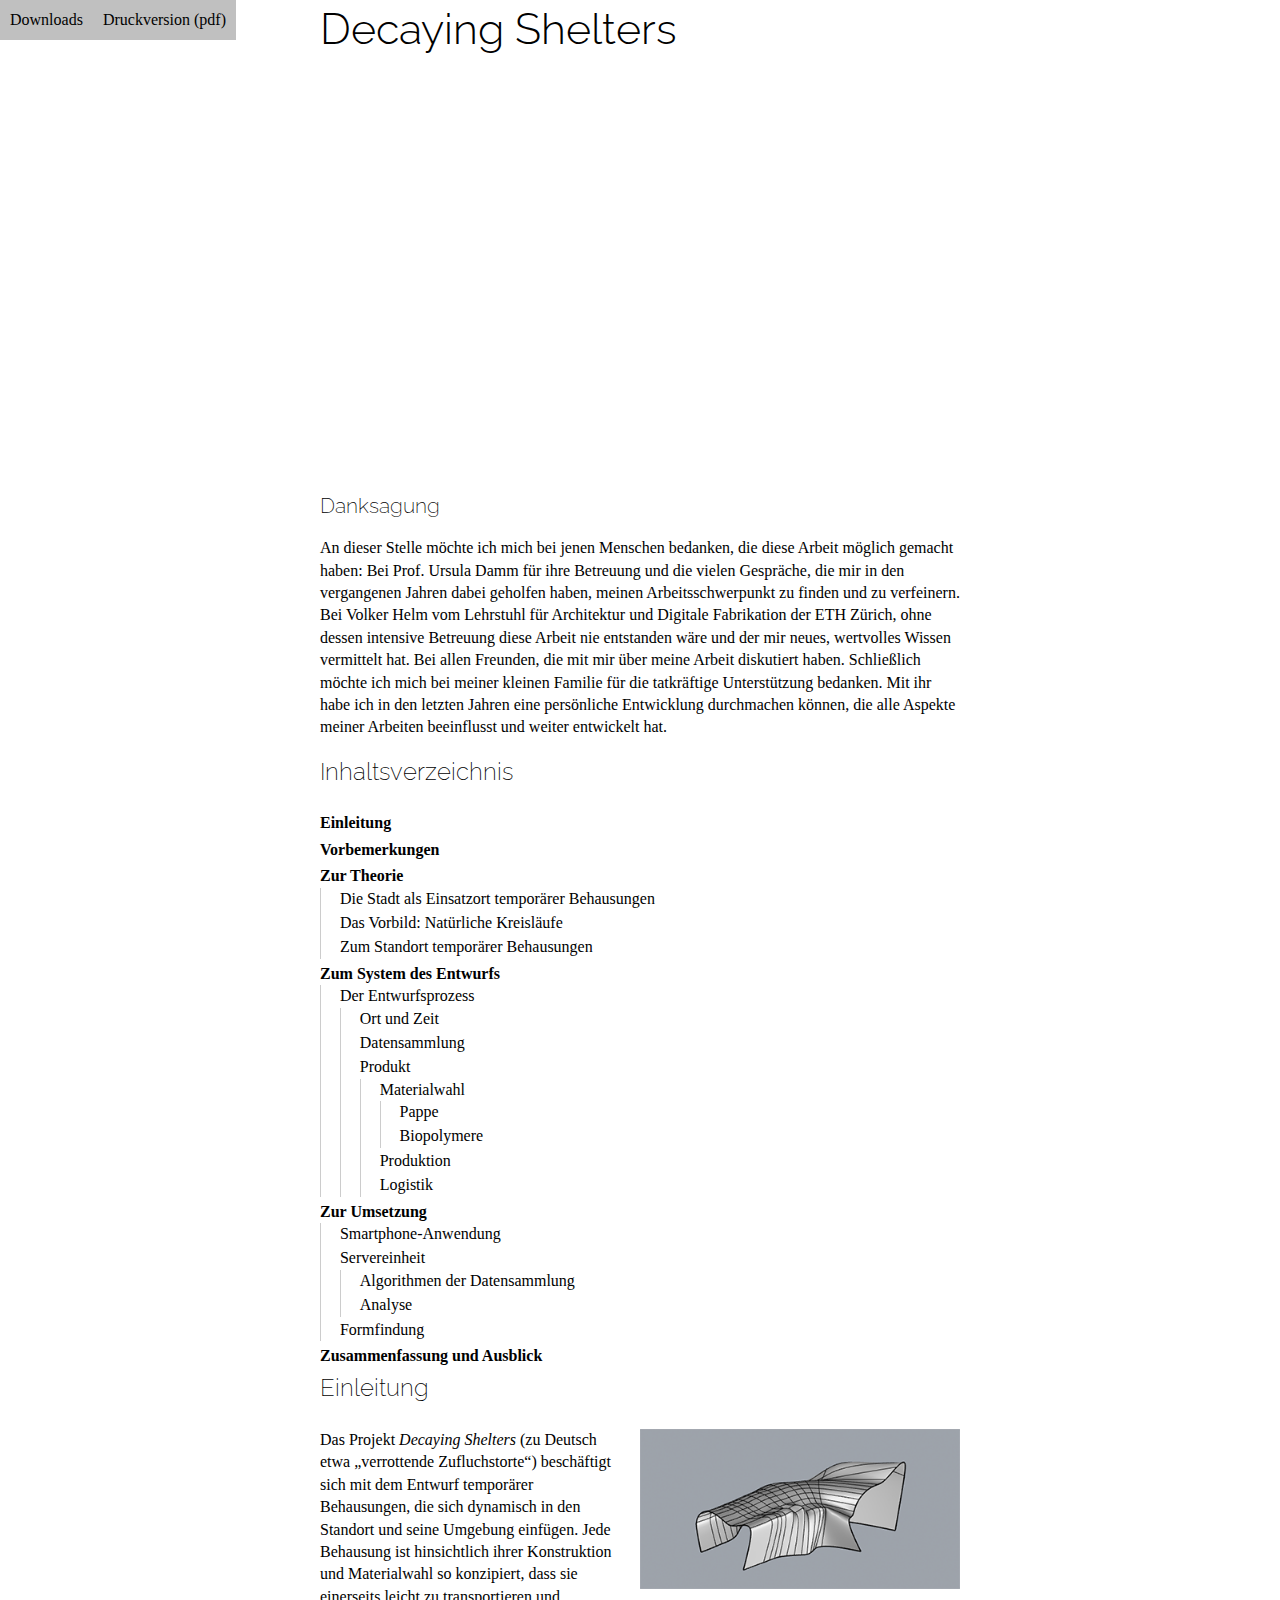
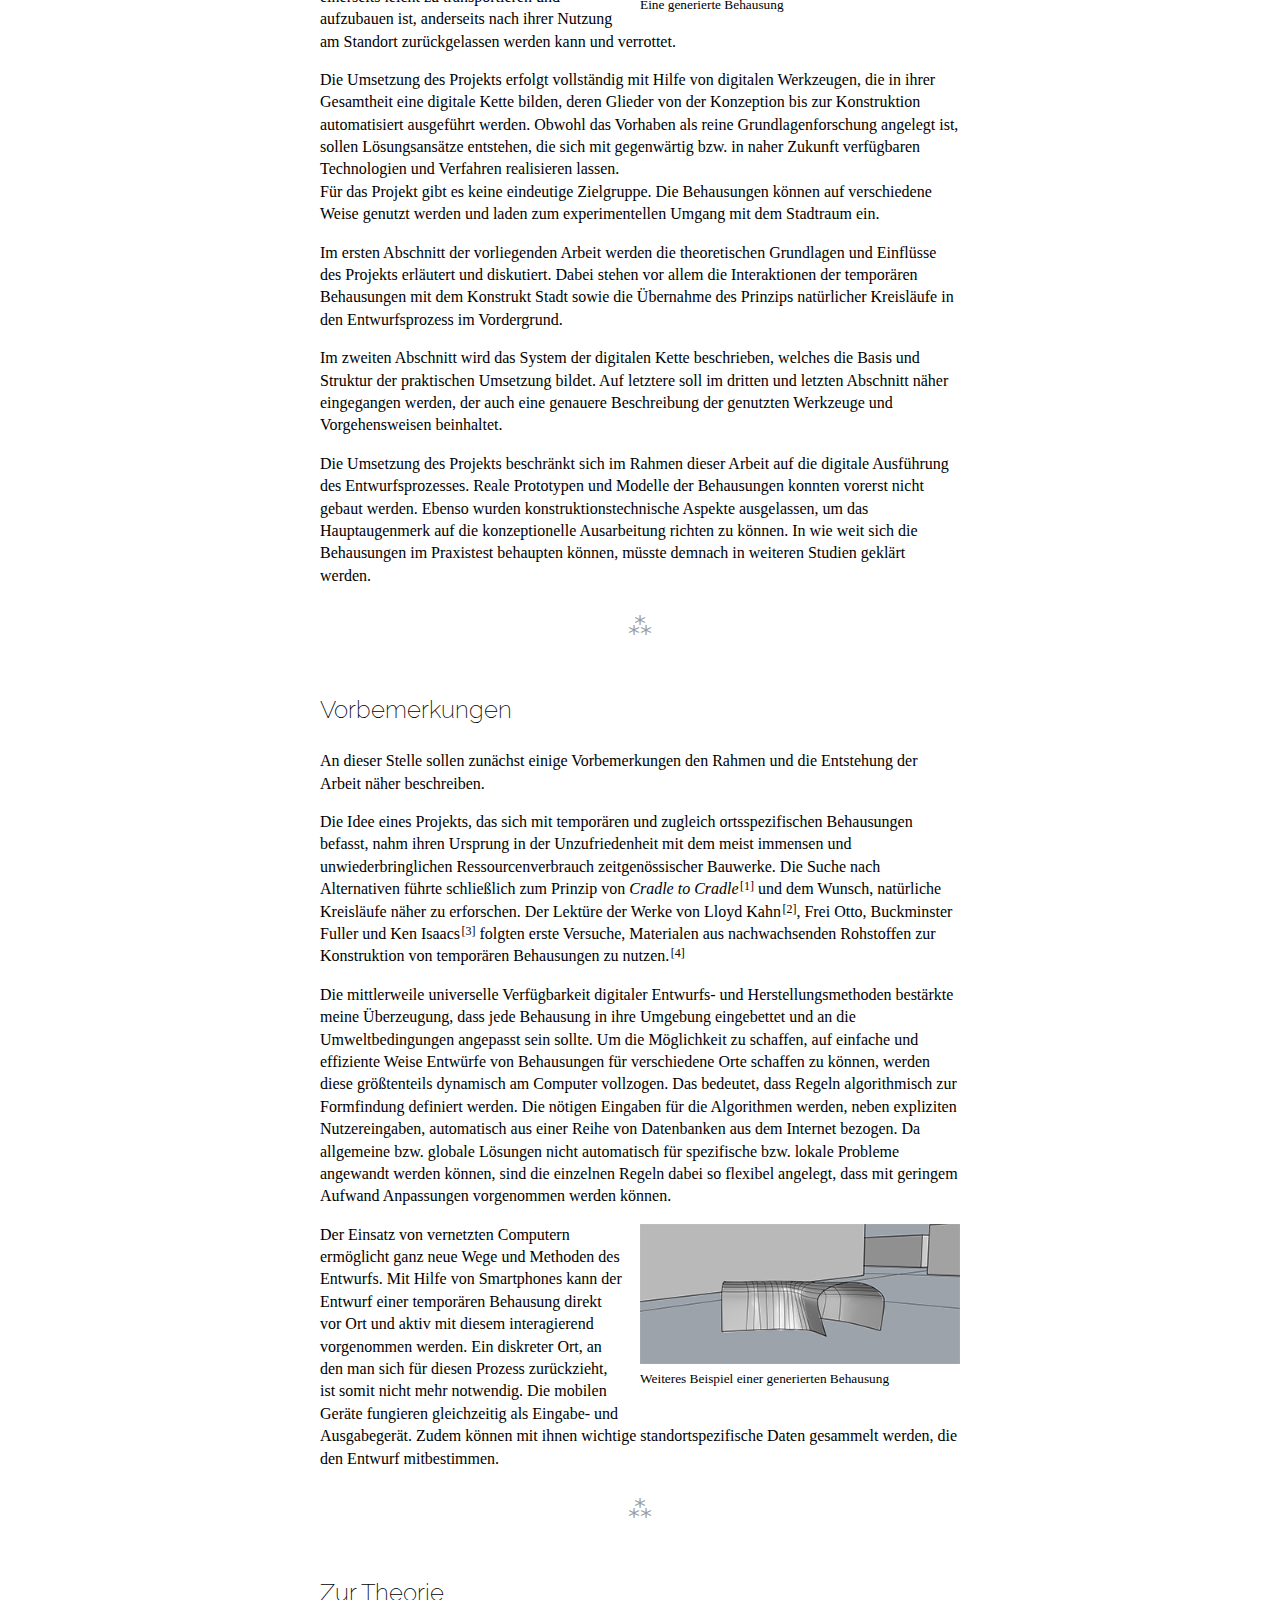
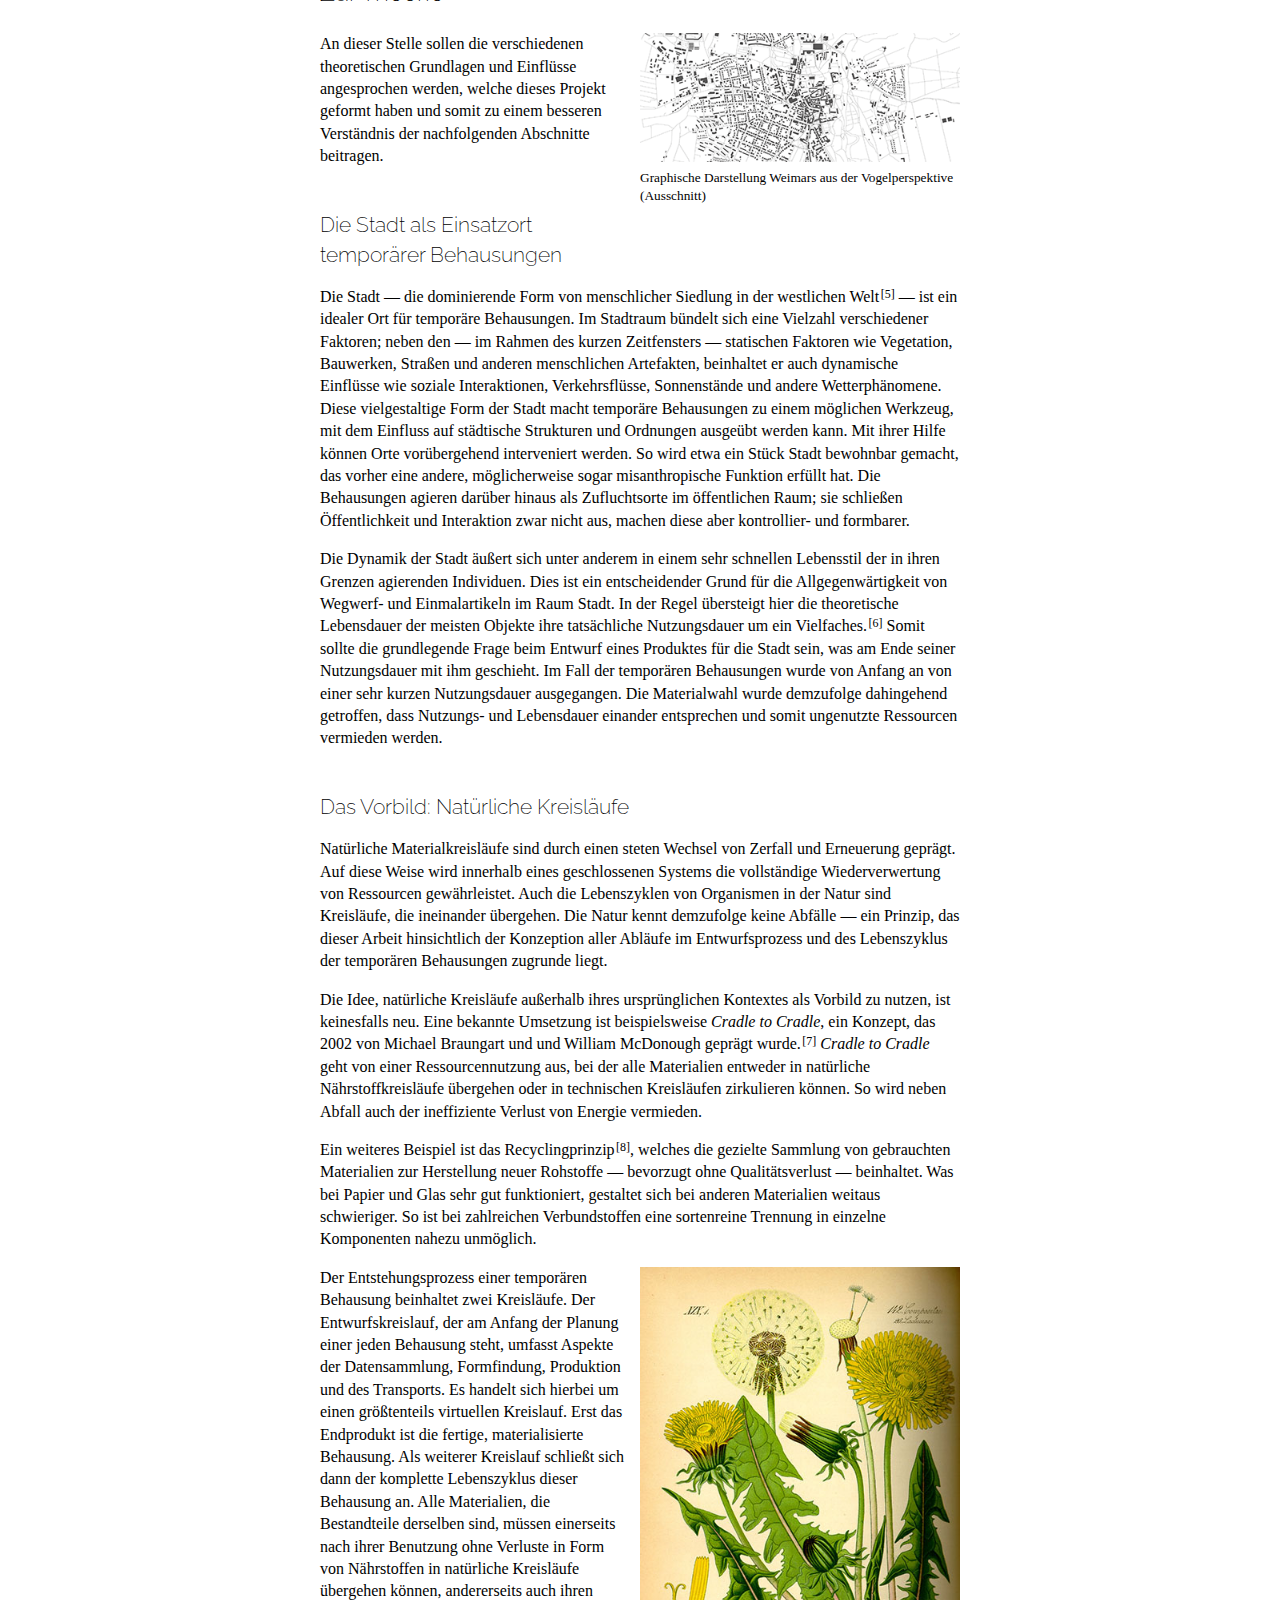
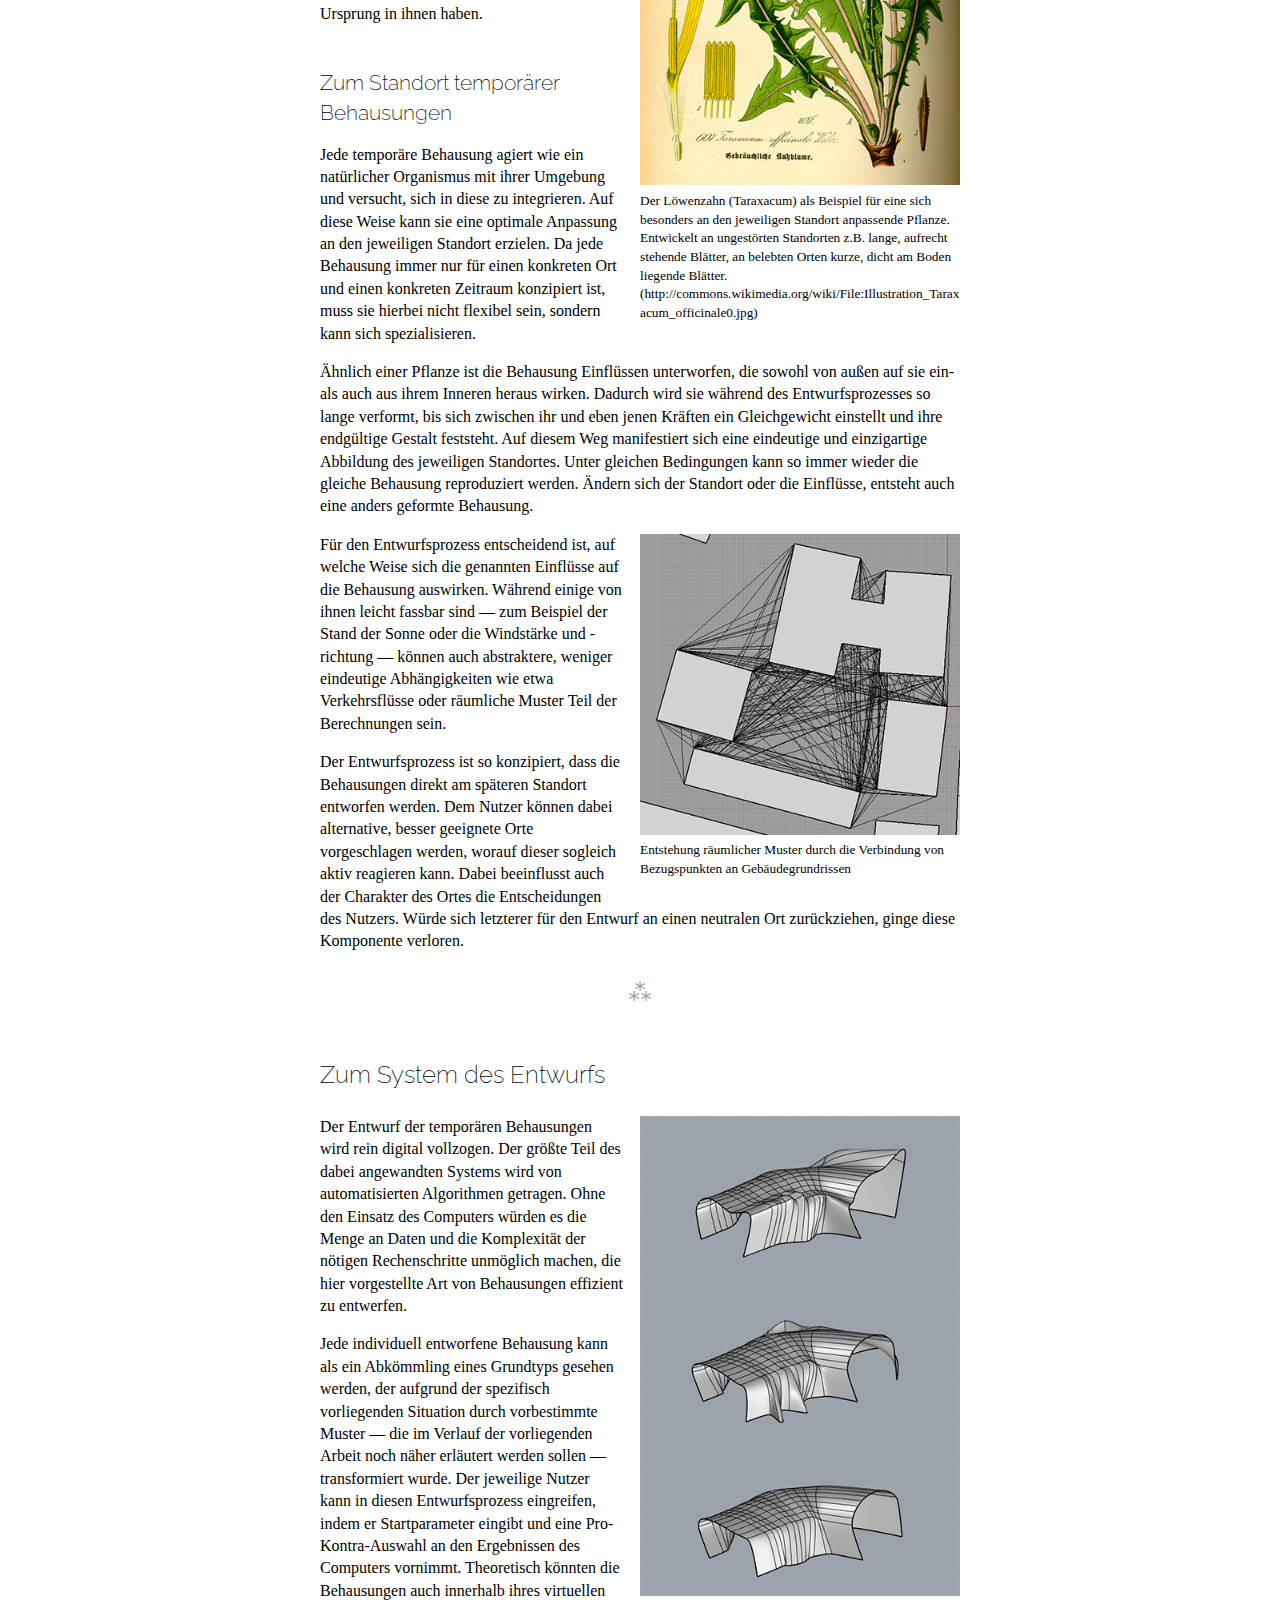
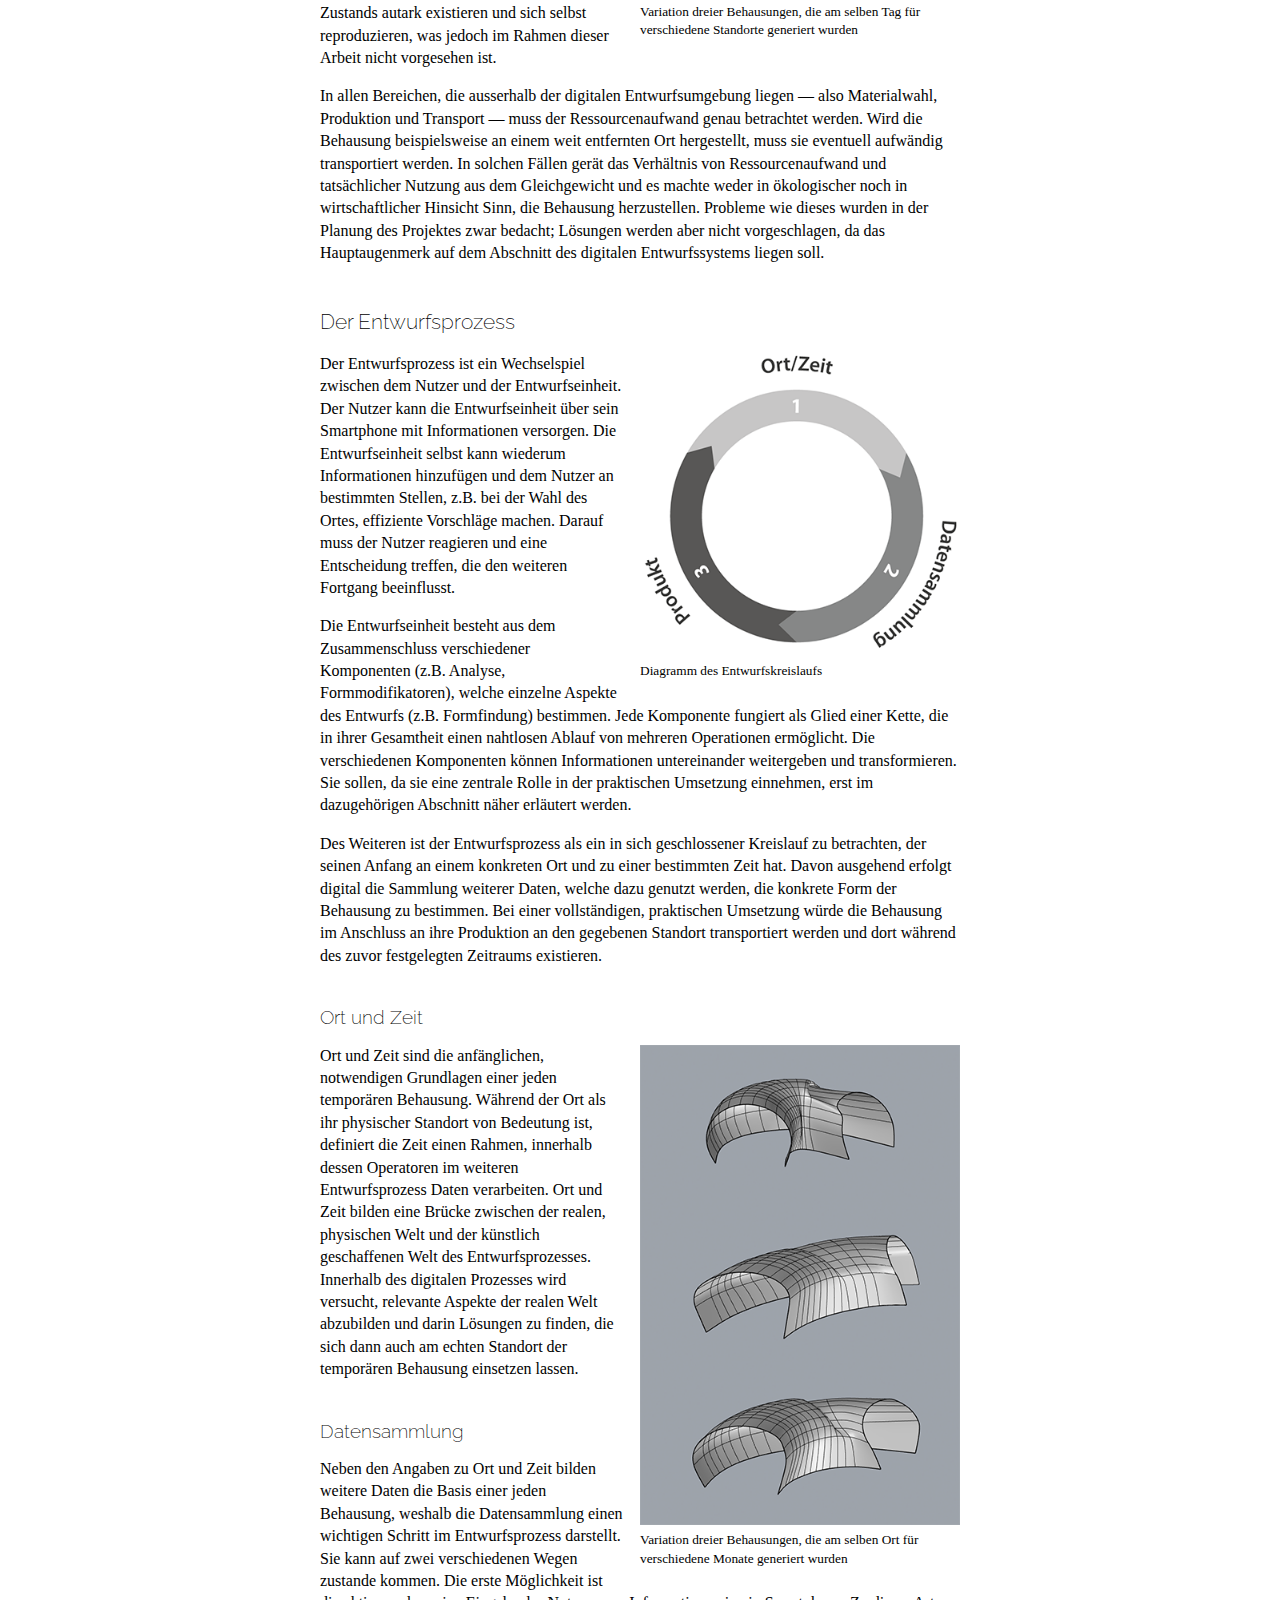
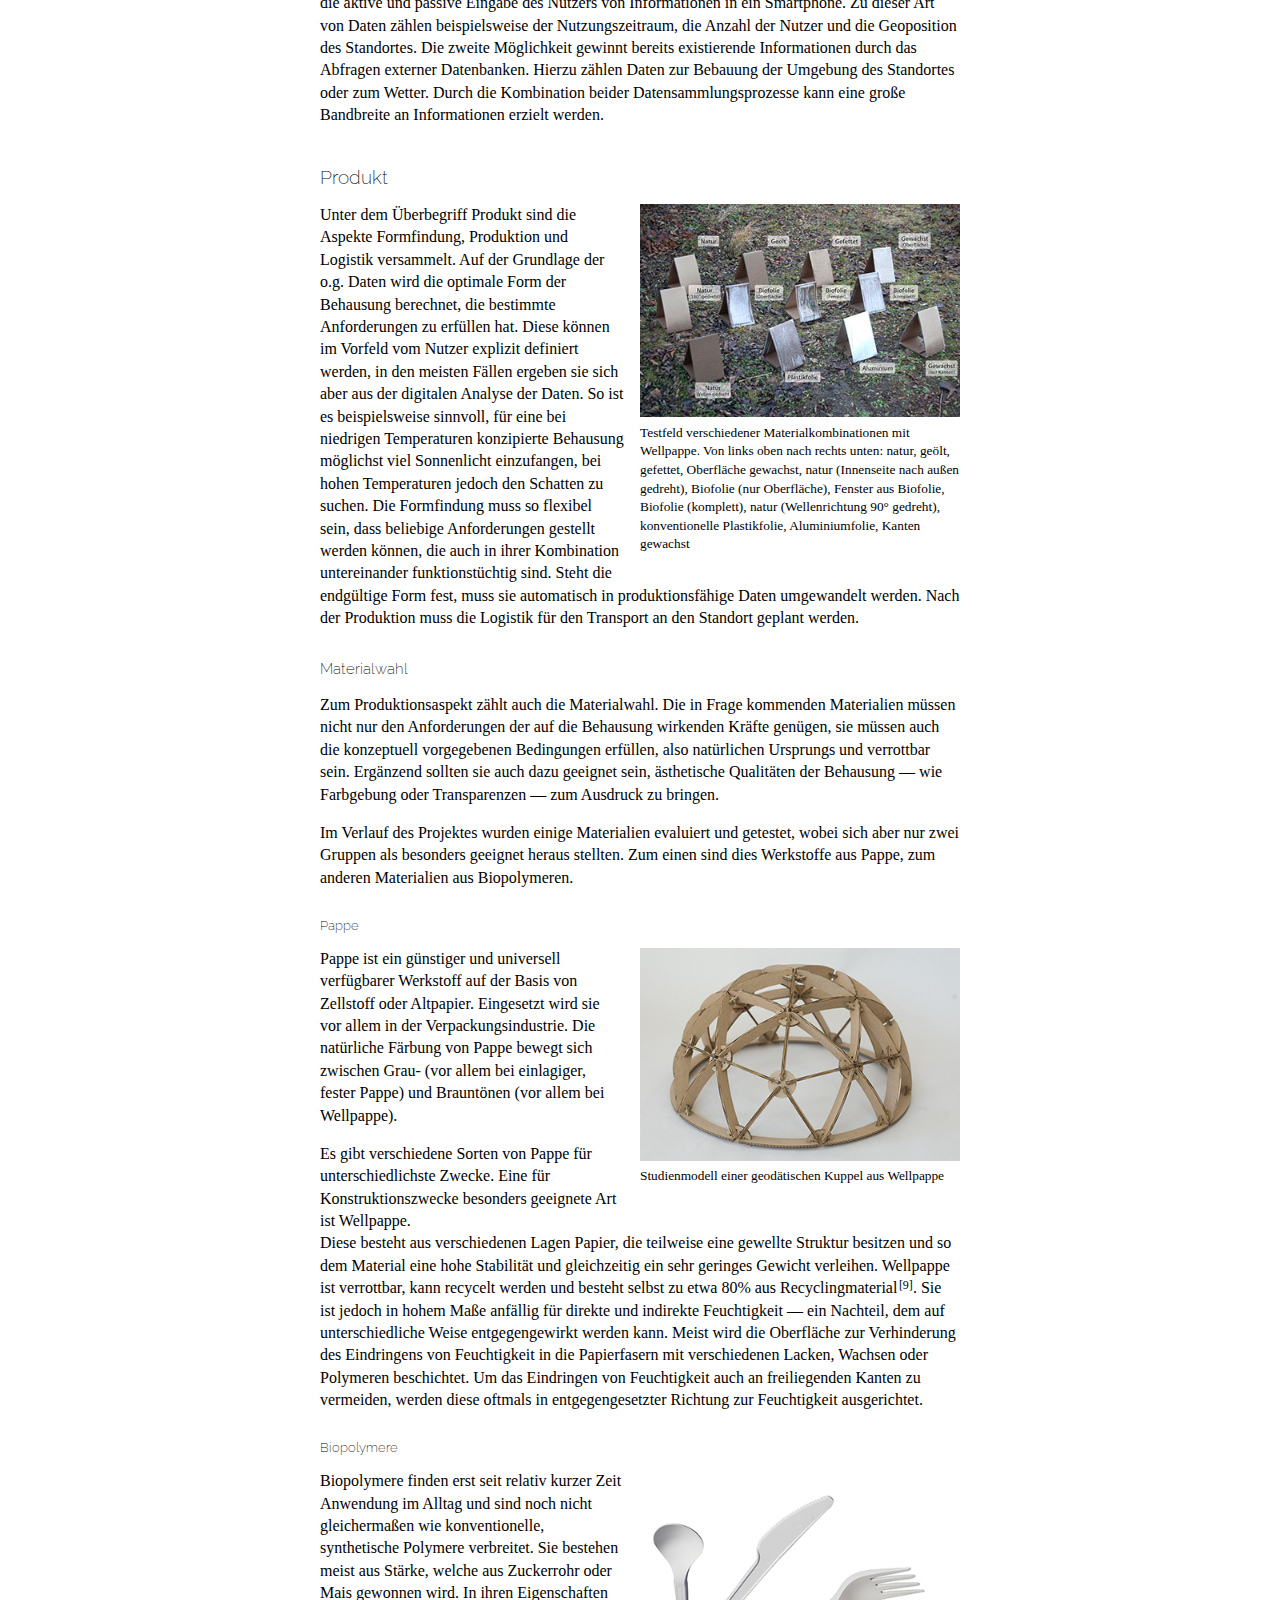
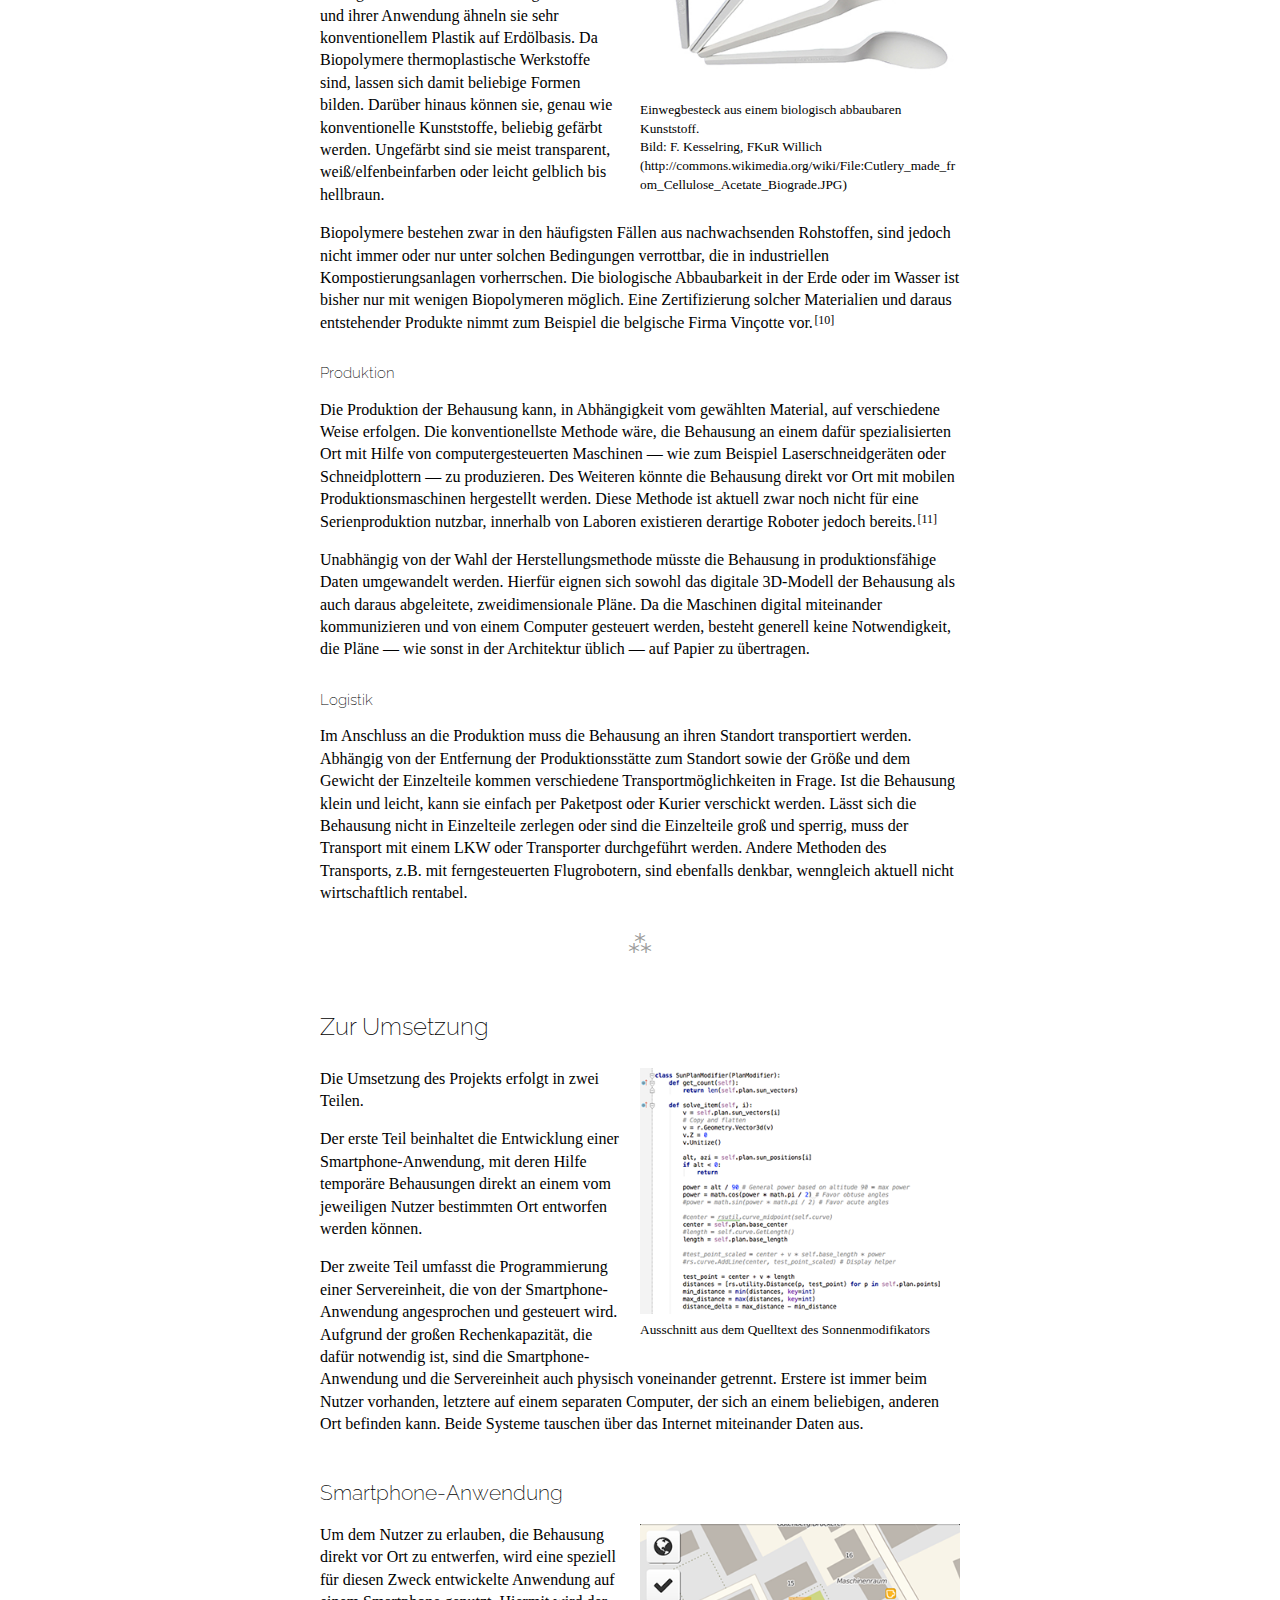
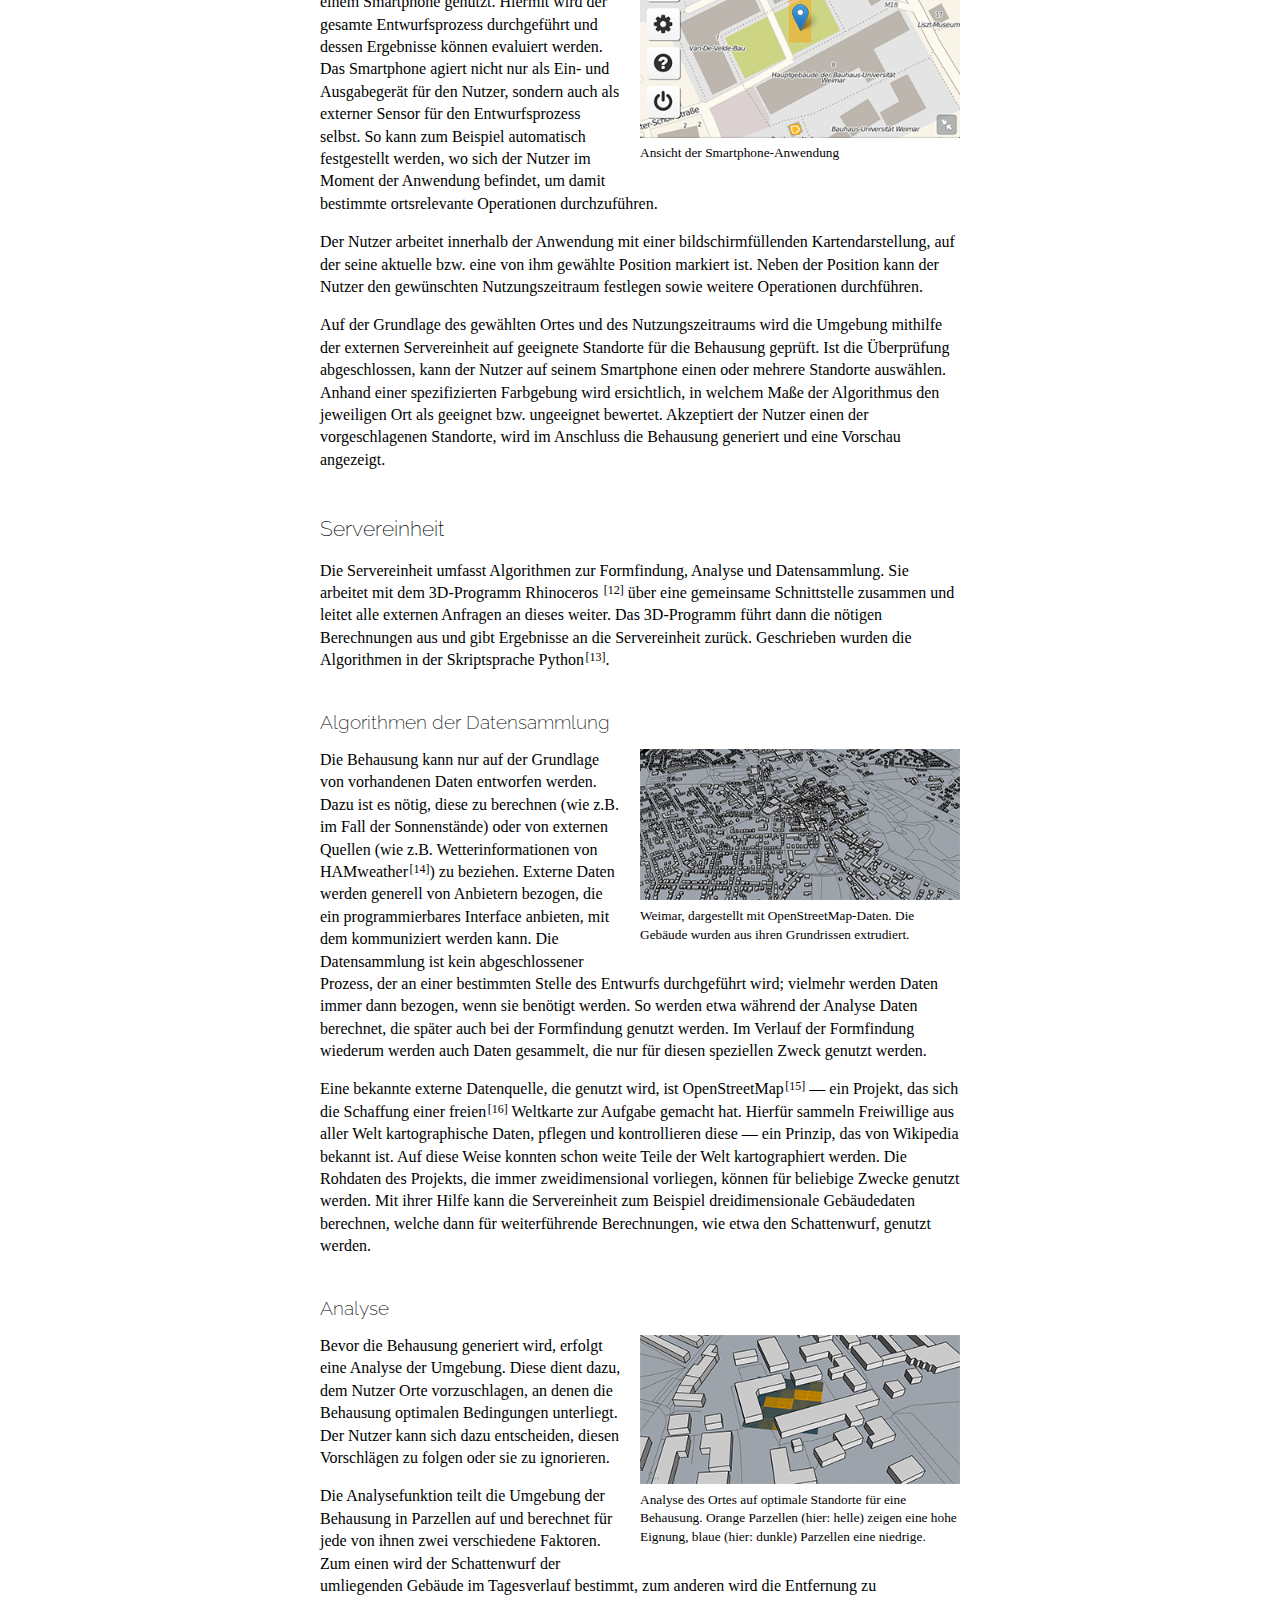
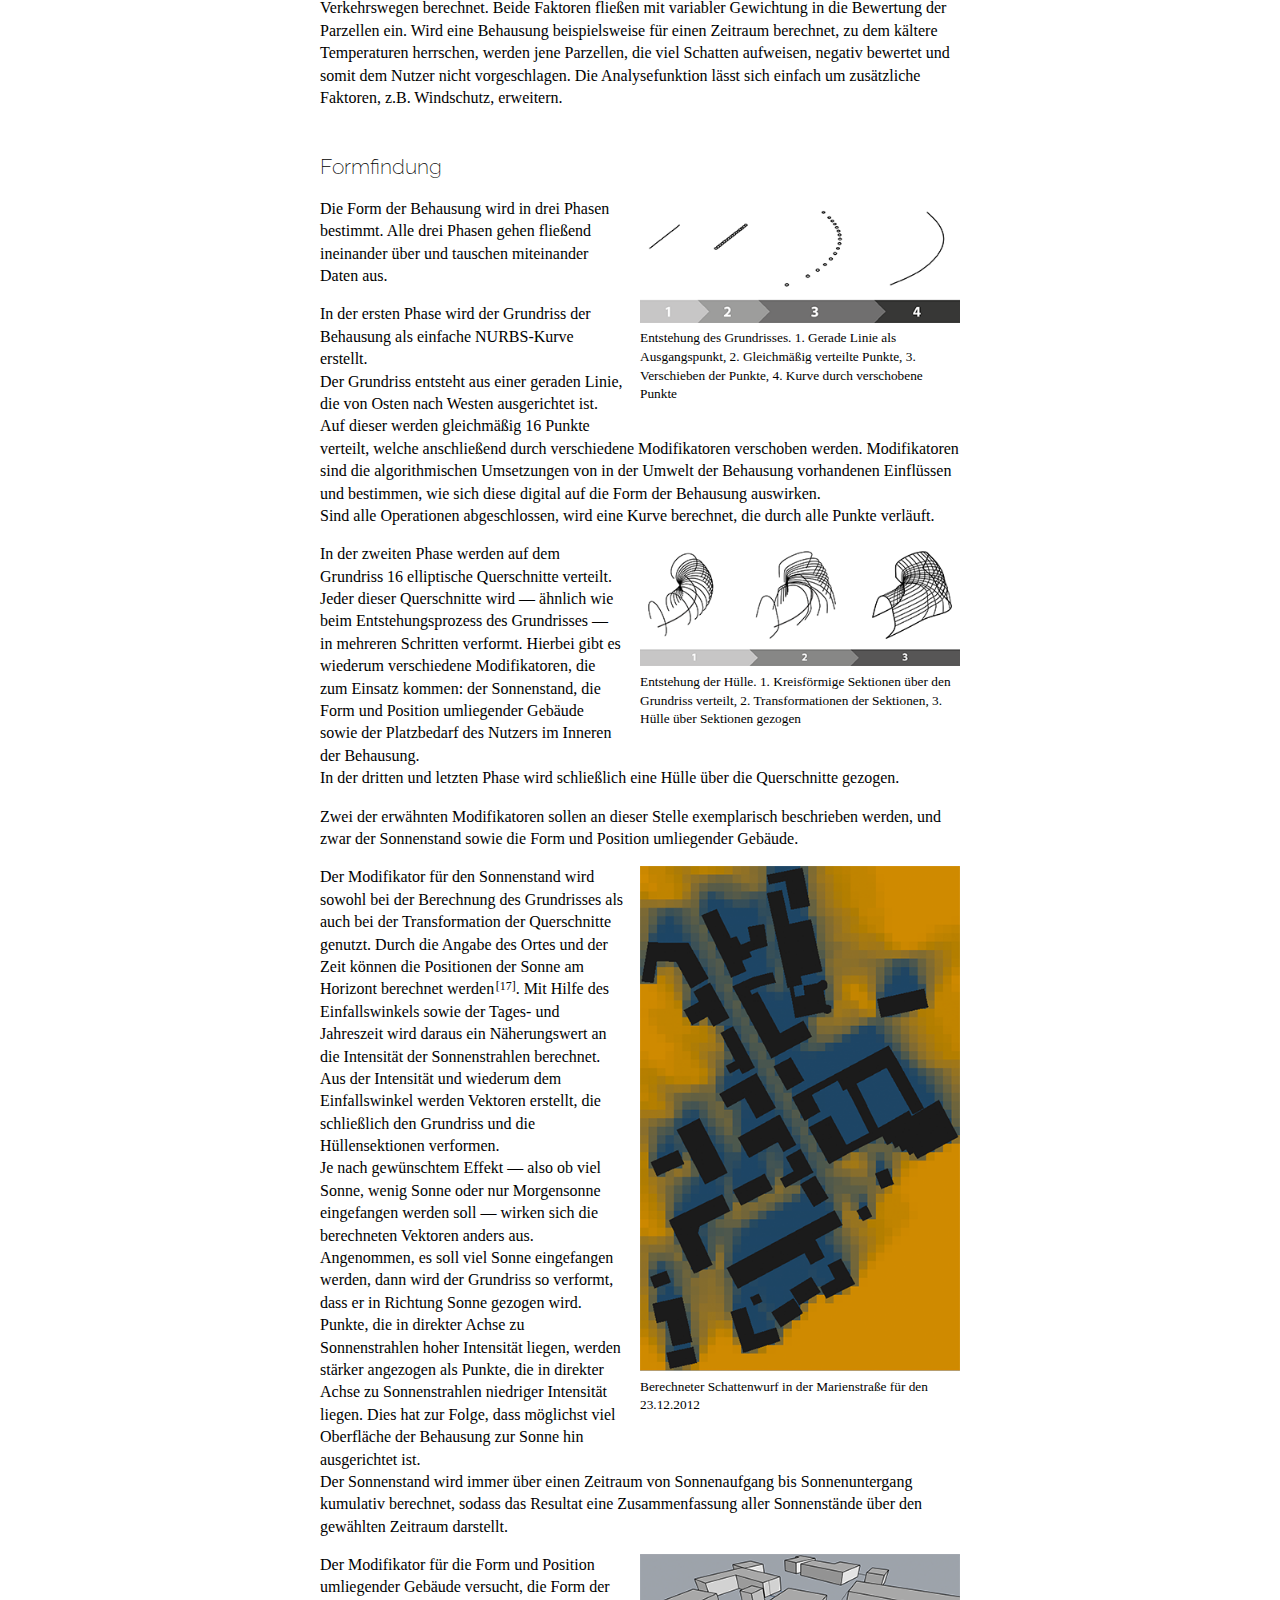
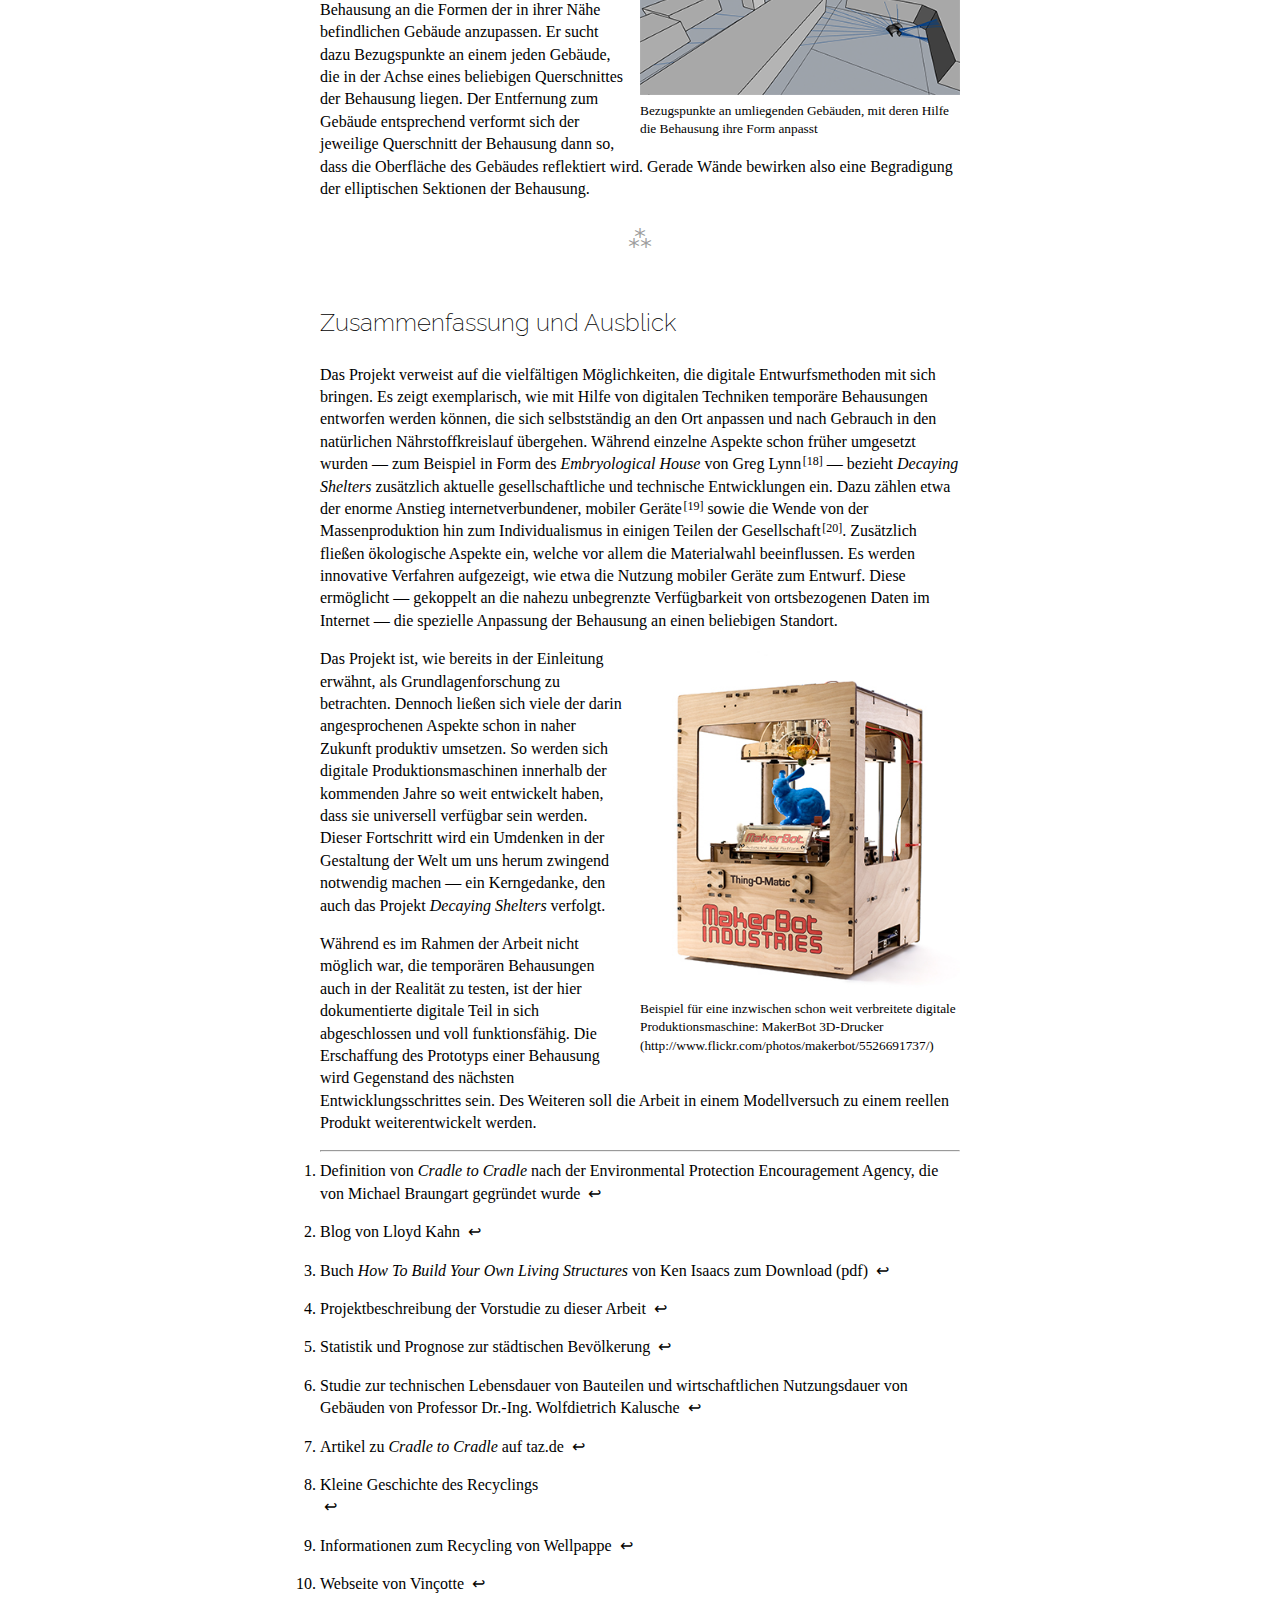
==== commit b0a364ad: "web" ====
--- a/web/index.html
+++ b/web/index.html
@@ -11,8 +11,11 @@
 		rel='stylesheet' type='text/css'>
 
 	<link rel="stylesheet" href="css/screen.css">
+	<link rel="stylesheet" href="css/colorbox.css">
 
 	<script src="http://code.jquery.com/jquery-1.9.1.min.js"></script>
+	<script src="js/jquery.colorbox-min.js"></script>
+	<script src="js/jquery.colorbox-de.js"></script>
 	<script src="js/screen.js"></script>
 
 </head>
--- a/web/css/screen.css
+++ b/web/css/screen.css
@@ -353,6 +353,24 @@
   padding: 0;
   margin: 0; }
 
+header {
+  position: fixed;
+  top: 0;
+  left: 0;
+  height: 40px; }
+
+header ul {
+  list-style-type: none;
+  background: silver;
+  margin: 0 auto; }
+
+header ul li {
+  display: inline-block; }
+
+header ul li a {
+  line-height: 40px;
+  padding: 0 10px 0 10px; }
+
 h1, h2, h3, h4, h5, h6 {
   font-family: "Raleway", sans-serif;
   font-weight: 200;
@@ -408,7 +426,7 @@
 figure {
   width: 50%;
   float: right;
-  margin: 1em 0 1em 1em; }
+  margin: 0 0 1em 1em; }
 
 figure img {
   width: 100%;
--- a/web/css/colorbox.css
+++ b/web/css/colorbox.css
@@ -0,0 +1,49 @@
+/*
+    Colorbox Core Style:
+    The following CSS is consistent between example themes and should not be altered.
+*/
+#colorbox, #cboxOverlay, #cboxWrapper{position:absolute; top:0; left:0; z-index:9999; overflow:hidden;}
+#cboxOverlay{position:fixed; width:100%; height:100%;}
+#cboxMiddleLeft, #cboxBottomLeft{clear:left;}
+#cboxContent{position:relative;}
+#cboxLoadedContent{overflow:auto; -webkit-overflow-scrolling: touch;}
+#cboxTitle{margin:0;}
+#cboxLoadingOverlay, #cboxLoadingGraphic{position:absolute; top:0; left:0; width:100%; height:100%;}
+#cboxPrevious, #cboxNext, #cboxClose, #cboxSlideshow{cursor:pointer;}
+.cboxPhoto{float:left; margin:auto; border:0; display:block; max-width:none; -ms-interpolation-mode:bicubic;}
+.cboxIframe{width:100%; height:100%; display:block; border:0;}
+#colorbox, #cboxContent, #cboxLoadedContent{box-sizing:content-box; -moz-box-sizing:content-box; -webkit-box-sizing:content-box;}
+
+/* 
+    User Style:
+    Change the following styles to modify the appearance of Colorbox.  They are
+    ordered & tabbed in a way that represents the nesting of the generated HTML.
+*/
+#cboxOverlay{background:#fff;}
+#colorbox{outline:0;}
+    #cboxContent{margin-top:32px; overflow:visible; background:#000;}
+        .cboxIframe{background:#fff;}
+        #cboxError{padding:50px; border:1px solid #ccc;}
+        #cboxLoadedContent{background:#000; padding:1px;}
+        #cboxLoadingGraphic{background:url(images/loading.gif) no-repeat center center;}
+        #cboxLoadingOverlay{background:#000;}
+        #cboxTitle{position:absolute; top:-22px; left:0; color:#000;}
+        #cboxCurrent{position:absolute; top:-22px; right:205px; text-indent:-9999px;}
+
+        /* these elements are buttons, and may need to have additional styles reset to avoid unwanted base styles */
+        #cboxPrevious, #cboxNext, #cboxSlideshow, #cboxClose {border:0; padding:0; margin:0; overflow:visible; text-indent:-9999px; width:20px; height:20px; position:absolute; top:-20px; background:url(images/controls.png) no-repeat 0 0;}
+        
+        /* avoid outlines on :active (mouseclick), but preserve outlines on :focus (tabbed navigating) */
+        #cboxPrevious:active, #cboxNext:active, #cboxSlideshow:active, #cboxClose:active {outline:0;}
+
+        #cboxPrevious{background-position:0px 0px; right:44px;}
+        #cboxPrevious:hover{background-position:0px -25px;}
+        #cboxNext{background-position:-25px 0px; right:22px;}
+        #cboxNext:hover{background-position:-25px -25px;}
+        #cboxClose{background-position:-50px 0px; right:0;}
+        #cboxClose:hover{background-position:-50px -25px;}
+        .cboxSlideshow_on #cboxPrevious, .cboxSlideshow_off #cboxPrevious{right:66px;}
+        .cboxSlideshow_on #cboxSlideshow{background-position:-75px -25px; right:44px;}
+        .cboxSlideshow_on #cboxSlideshow:hover{background-position:-100px -25px;}
+        .cboxSlideshow_off #cboxSlideshow{background-position:-100px 0px; right:44px;}
+        .cboxSlideshow_off #cboxSlideshow:hover{background-position:-75px -25px;}
